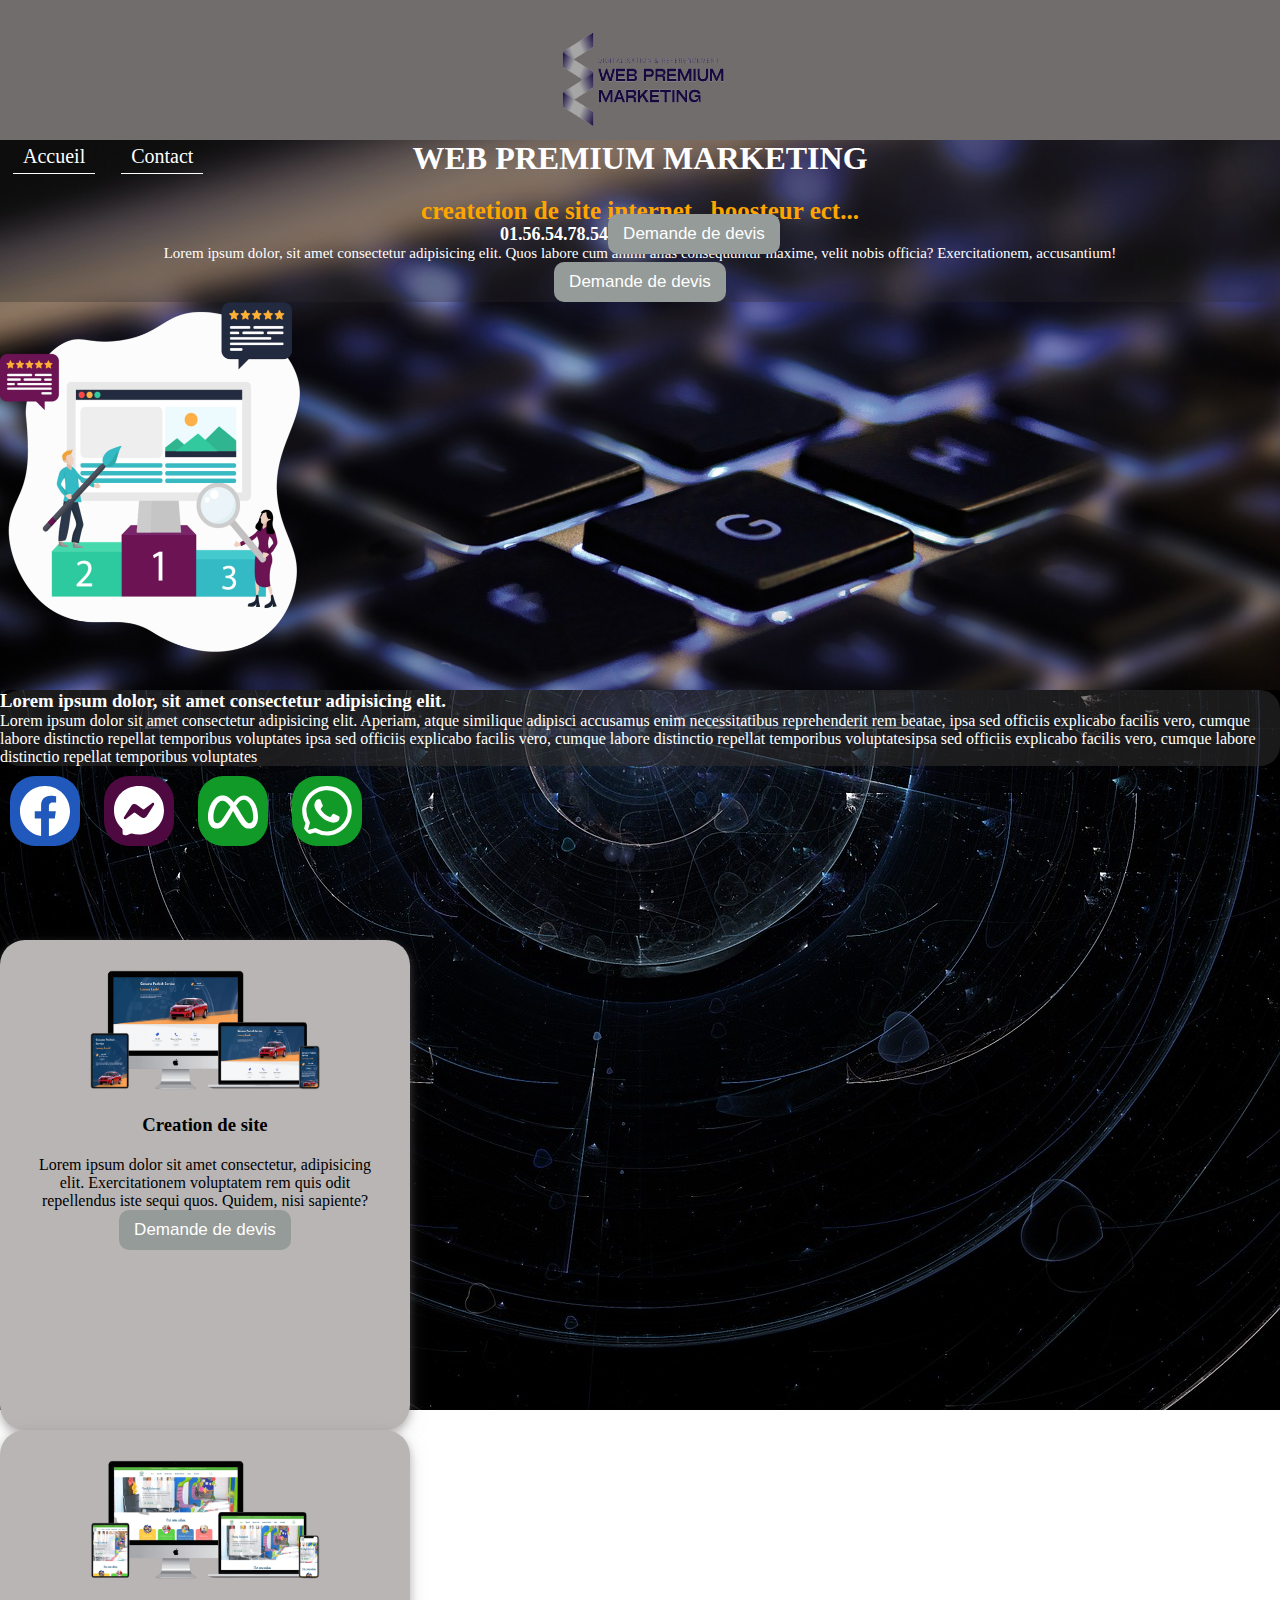
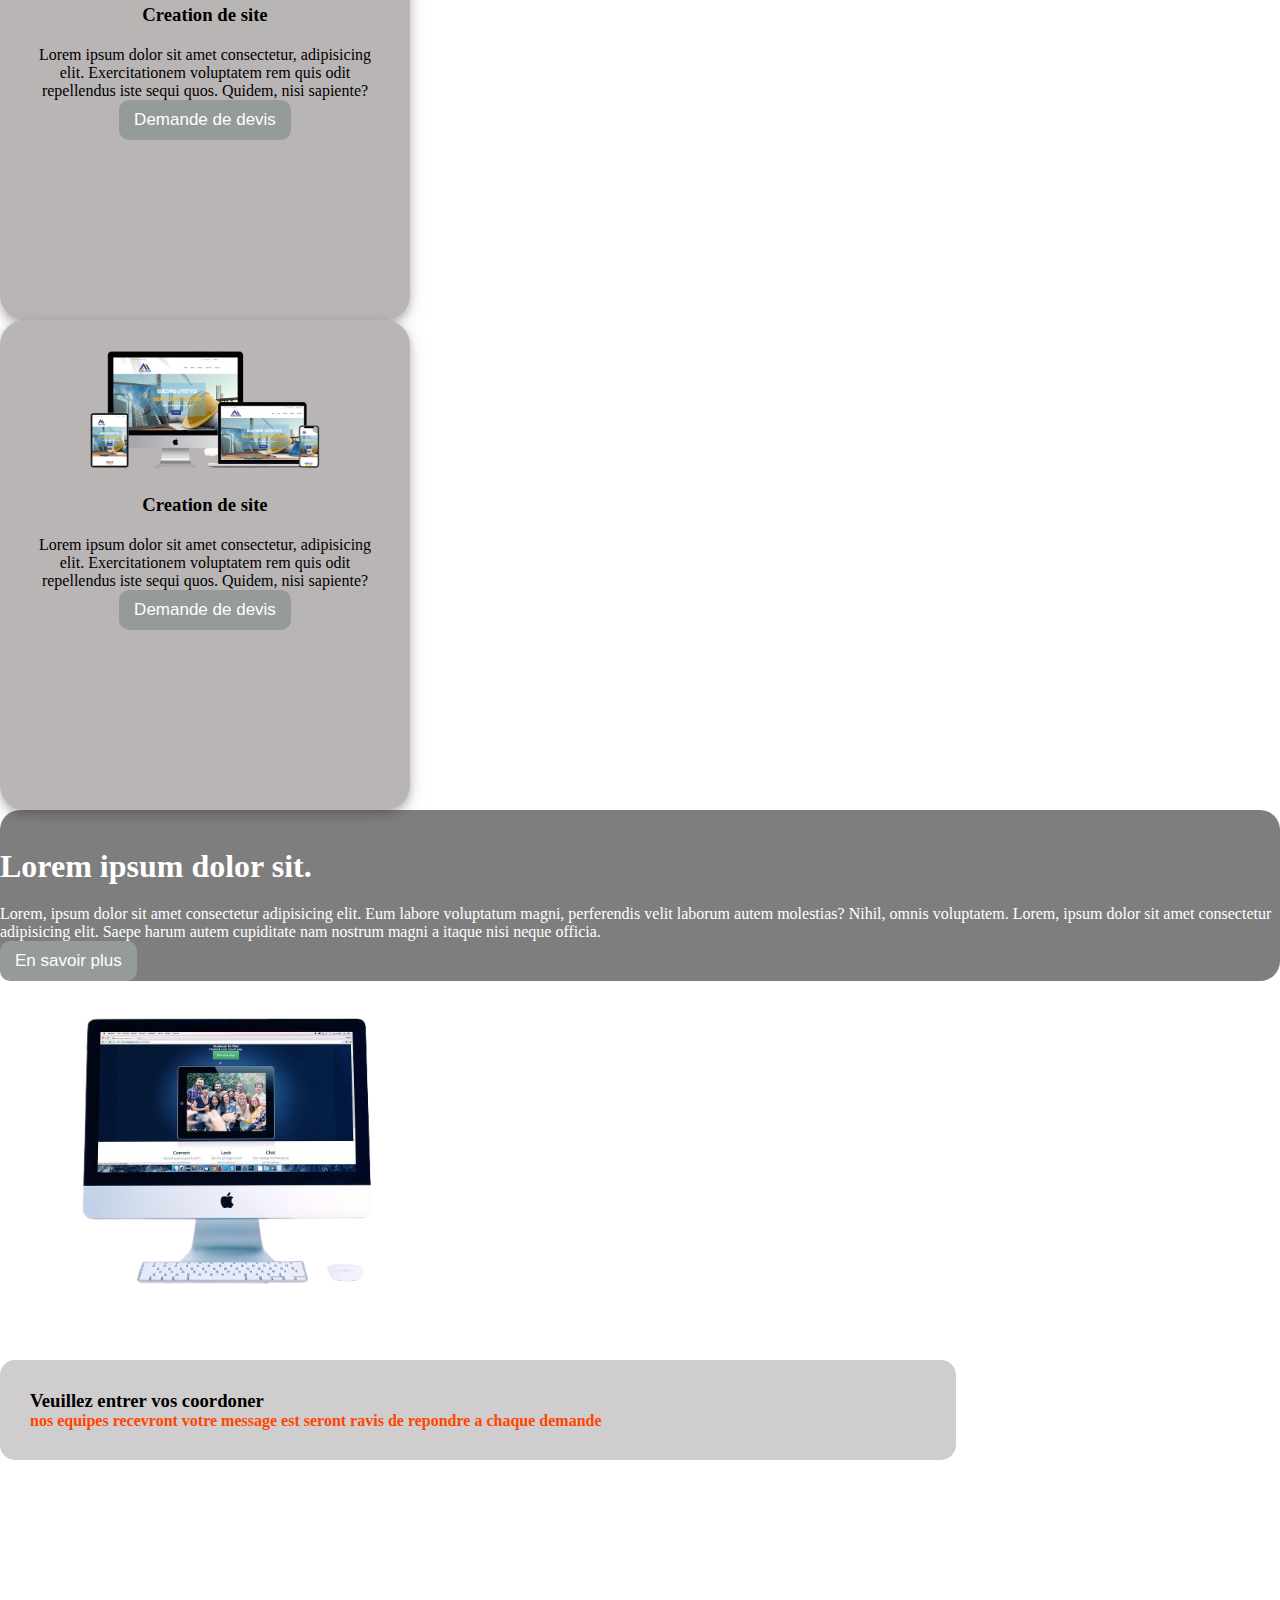
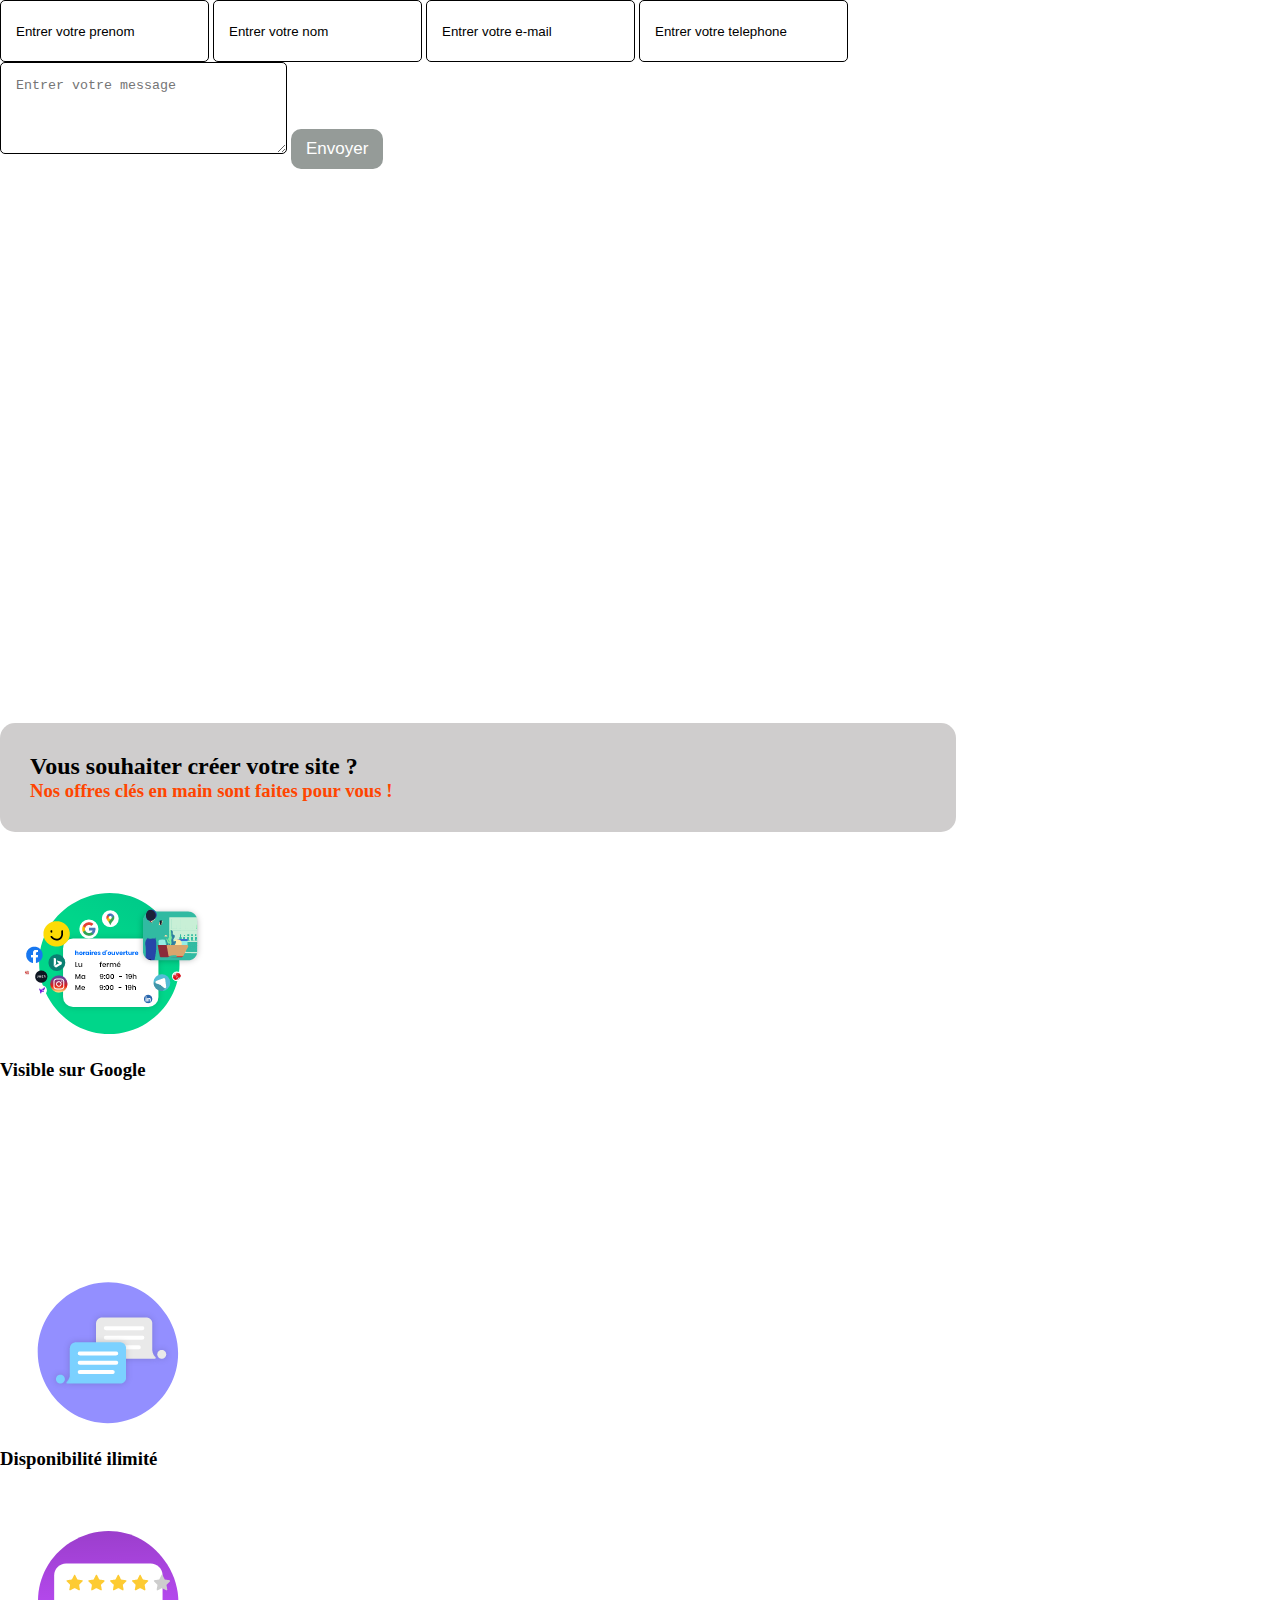
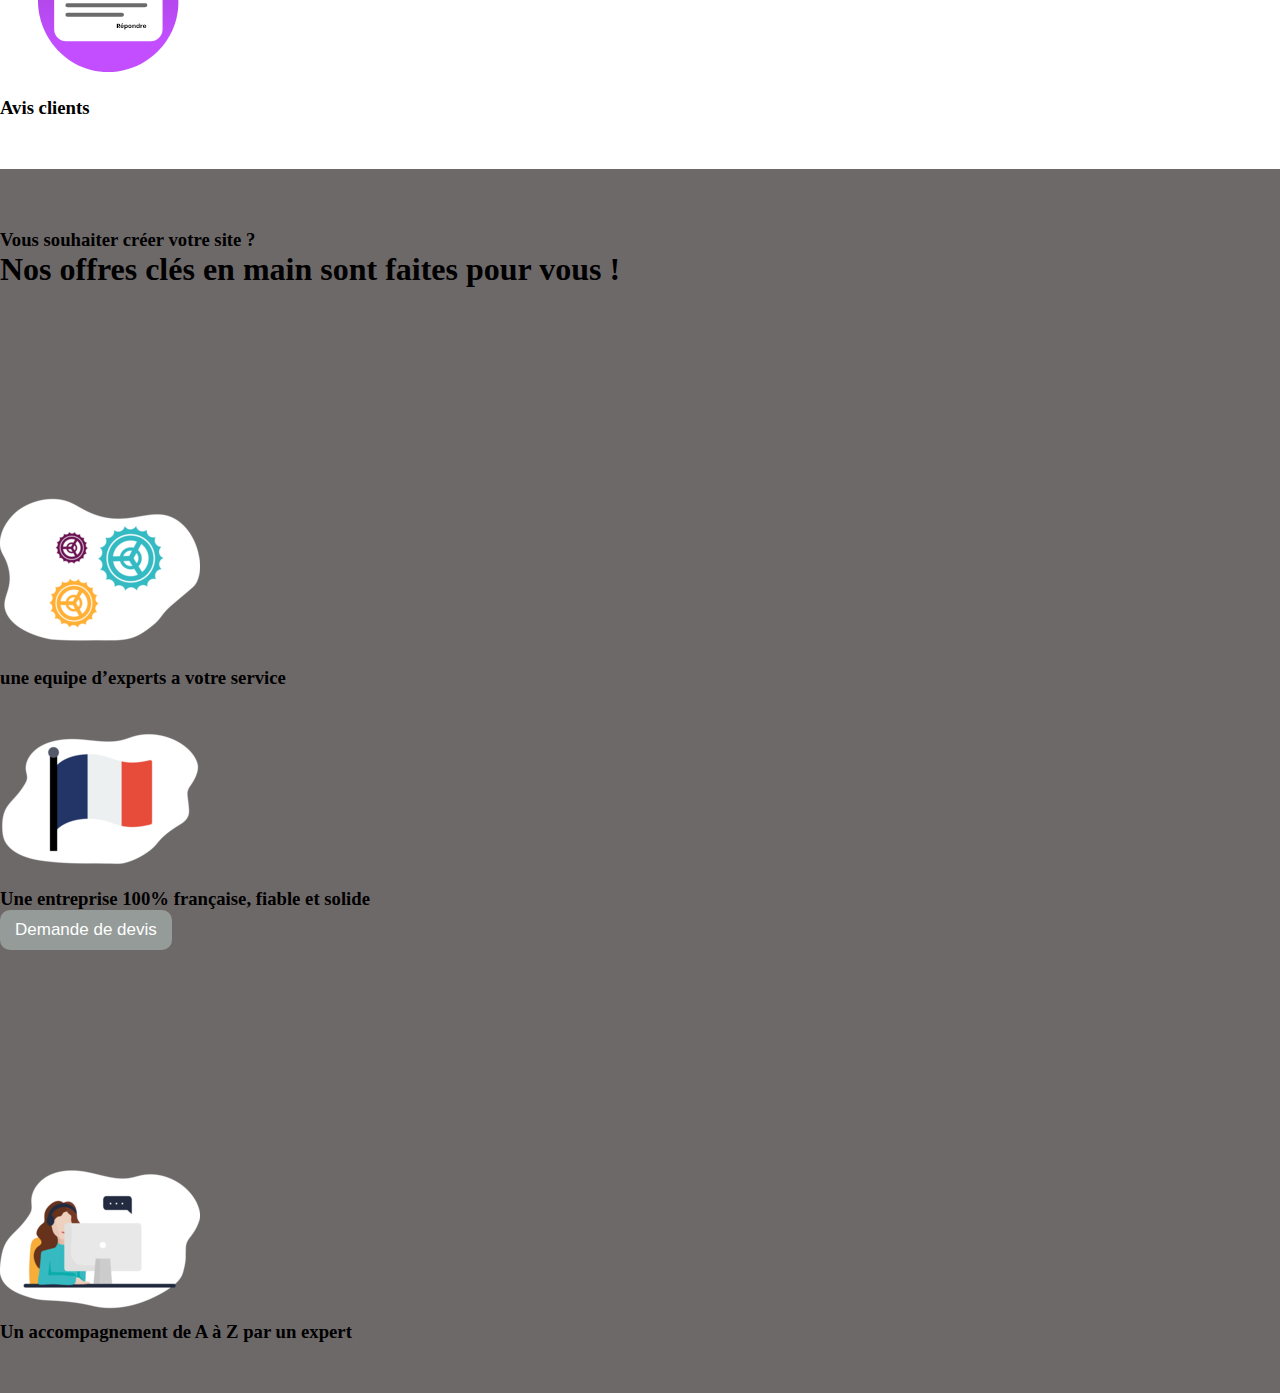
==== public/index.html @ 32c993c0 "test" ====
<!DOCTYPE html>
<html lang="en">
<head>
    <meta charset="UTF-8">
    <meta name="viewport" content="width=device-width, initial-scale=1.0">
    <title>Document</title>
    <link href="https://cdn.jsdelivr.net/npm/bootstrap@5.3.2/dist/css/bootstrap.min.css" rel="stylesheet"
        integrity="sha384-T3c6CoIi6uLrA9TneNEoa7RxnatzjcDSCmG1MXxSR1GAsXEV/Dwwykc2MPK8M2HN" crossorigin="anonymous">
    <link rel="stylesheet" href="./index.css">
</head>
<body>
    <header class="  mx-auto  d-flex align-items-center container-fluid ">
        <div class="col col-lg-3 col-sm-3 col-md-3 ">
            <img class="img-fluid" src="../../public/img//63ffd6e9805e0a07422ecab7-removebg-preview.png" alt="">
        </div>
        <div id="nav_open"
            class="col-xl-5 nav col-md-4 col-sm-6 col-md-6  d-md-flex d-xl-flex justify-content-center align-items-center">
            <li><a href="index.html">Accueil</a></li>
            <li><a href="contact.html">Contact</a></li>
        </div>
        <div class="col d-none d-md-none d-xl-flex justify-content-end align-items-center">
            <h3>01.56.54.78.54</h3>
            <button onclick="window.location.href='http://127.0.0.1:5500/wpn/contact.html'"
                class="m-4 button espace">Demande de devis</button>
        </div>
        <div id="burger_btn"
            class="burger d-sm-flex d-md-none d-xl-none d-flex justify-content-end align-items-center col-5">
            <svg xmlns="http://www.w3.org/2000/svg" width="50" height="50" fill="currentColor" class="bi bi-list"
                viewBox="0 0 16 16">
                <path fill-rule="evenodd"
                    d="M2.5 12a.5.5 0 0 1 .5-.5h10a.5.5 0 0 1 0 1H3a.5.5 0 0 1-.5-.5m0-4a.5.5 0 0 1 .5-.5h10a.5.5 0 0 1 0 1H3a.5.5 0 0 1-.5-.5m0-4a.5.5 0 0 1 .5-.5h10a.5.5 0 0 1 0 1H3a.5.5 0 0 1-.5-.5" />
            </svg>
        </div>
    </header>
    <div class="div d-flex  mx-auto justify-content-center px- align-items-center  container-fluid imm row">
        <div class="col-xl-6 col-sm-10 box p-4">
            <h1 class="display-2 m-3 text-white text-center">WEB PREMIUM MARKETING</h1>
            <h3 class="espace m-1 text-center">createtion de site internet , boosteur ect...</h3>
            <p class="espace">Lorem ipsum dolor, sit amet consectetur adipisicing elit. Quos labore cum animi alias
                consequuntur
                maxime, velit nobis officia? Exercitationem, accusantium!</p>
            <button onclick="window.location.href='http://127.0.0.1:5500/wpn/contact.html'"
                class="button espace">Demande de devis</button>
        </div>
        <div class=" col-6 d-block text-center d-xl-block">
            <img class="img-fluid" src="../public/img//img.png" alt="">
        </div>

    </div>
    <div class="div-2  mx-auto container-fluid d-flex d-xl-flex  justify-content-center align-items-center row">
        <div  class="col-xl-7 py-3 my-5 mx-auto col-sm-10 col-md-10  d-block justify-content-center align-items-center lorem text-center">
            <h3 style="color: white;" class="mx-3 display-6"><strong>Lorem ipsum dolor, sit</strong> amet consectetur
                adipisicing elit.</h3>
            <p style="color: white;" class="px-2 py-2">Lorem ipsum dolor sit amet consectetur adipisicing elit. Aperiam,
                atque
                similique adipisci accusamus enim
                necessitatibus reprehenderit rem beatae, ipsa sed officiis explicabo facilis vero, cumque labore
                distinctio repellat temporibus voluptates ipsa sed officiis explicabo facilis vero, cumque labore
                distinctio repellat temporibus voluptatesipsa sed officiis explicabo facilis vero, cumque labore
                distinctio repellat temporibus voluptates
            </p>

        </div>
        <div class="col-12 col-xl-4 sky d-flex justify-content-center align-items-center">
            <div class="box my-2">
                <svg id="a" xmlns="http://www.w3.org/2000/svg" width="50" height="50" fill="currentColor"
                    class="bi bi-facebook" viewBox="0 0 16 16">
                    <path
                        d="M16 8.049c0-4.446-3.582-8.05-8-8.05C3.58 0-.002 3.603-.002 8.05c0 4.017 2.926 7.347 6.75 7.951v-5.625h-2.03V8.05H6.75V6.275c0-2.017 1.195-3.131 3.022-3.131.876 0 1.791.157 1.791.157v1.98h-1.009c-.993 0-1.303.621-1.303 1.258v1.51h2.218l-.354 2.326H9.25V16c3.824-.604 6.75-3.934 6.75-7.951z" />
                </svg>
                <svg id="b" xmlns="http://www.w3.org/2000/svg" width="50" height="50" fill="currentColor"
                    class="bi bi-messenger" viewBox="0 0 16 16">
                    <path
                        d="M0 7.76C0 3.301 3.493 0 8 0s8 3.301 8 7.76-3.493 7.76-8 7.76c-.81 0-1.586-.107-2.316-.307a.639.639 0 0 0-.427.03l-1.588.702a.64.64 0 0 1-.898-.566l-.044-1.423a.639.639 0 0 0-.215-.456C.956 12.108 0 10.092 0 7.76zm5.546-1.459-2.35 3.728c-.225.358.214.761.551.506l2.525-1.916a.48.48 0 0 1 .578-.002l1.869 1.402a1.2 1.2 0 0 0 1.735-.32l2.35-3.728c.226-.358-.214-.761-.551-.506L9.728 7.381a.48.48 0 0 1-.578.002L7.281 5.98a1.2 1.2 0 0 0-1.735.32z" />
                </svg>
                <svg id="c" xmlns="http://www.w3.org/2000/svg" width="50" height="50" fill="currentColor"
                    class="bi bi-meta" viewBox="0 0 16 16">
                    <path fill-rule="evenodd"
                        d="M8.217 5.243C9.145 3.988 10.171 3 11.483 3 13.96 3 16 6.153 16.001 9.907c0 2.29-.986 3.725-2.757 3.725-1.543 0-2.395-.866-3.924-3.424l-.667-1.123-.118-.197a54.944 54.944 0 0 0-.53-.877l-1.178 2.08c-1.673 2.925-2.615 3.541-3.923 3.541C1.086 13.632 0 12.217 0 9.973 0 6.388 1.995 3 4.598 3c.319 0 .625.039.924.122.31.086.611.22.913.407.577.359 1.154.915 1.782 1.714Zm1.516 2.224c-.252-.41-.494-.787-.727-1.133L9 6.326c.845-1.305 1.543-1.954 2.372-1.954 1.723 0 3.102 2.537 3.102 5.653 0 1.188-.39 1.877-1.195 1.877-.773 0-1.142-.51-2.61-2.87l-.937-1.565ZM4.846 4.756c.725.1 1.385.634 2.34 2.001A212.13 212.13 0 0 0 5.551 9.3c-1.357 2.126-1.826 2.603-2.581 2.603-.777 0-1.24-.682-1.24-1.9 0-2.602 1.298-5.264 2.846-5.264.091 0 .181.006.27.018Z" />
                </svg>
                <svg id="c" xmlns="http://www.w3.org/2000/svg" width="50" height="50" fill="currentColor"
                    class="bi bi-whatsapp" viewBox="0 0 16 16">
                    <path
                        d="M13.601 2.326A7.854 7.854 0 0 0 7.994 0C3.627 0 .068 3.558.064 7.926c0 1.399.366 2.76 1.057 3.965L0 16l4.204-1.102a7.933 7.933 0 0 0 3.79.965h.004c4.368 0 7.926-3.558 7.93-7.93A7.898 7.898 0 0 0 13.6 2.326zM7.994 14.521a6.573 6.573 0 0 1-3.356-.92l-.24-.144-2.494.654.666-2.433-.156-.251a6.56 6.56 0 0 1-1.007-3.505c0-3.626 2.957-6.584 6.591-6.584a6.56 6.56 0 0 1 4.66 1.931 6.557 6.557 0 0 1 1.928 4.66c-.004 3.639-2.961 6.592-6.592 6.592zm3.615-4.934c-.197-.099-1.17-.578-1.353-.646-.182-.065-.315-.099-.445.099-.133.197-.513.646-.627.775-.114.133-.232.148-.43.05-.197-.1-.836-.308-1.592-.985-.59-.525-.985-1.175-1.103-1.372-.114-.198-.011-.304.088-.403.087-.088.197-.232.296-.346.1-.114.133-.198.198-.33.065-.134.034-.248-.015-.347-.05-.099-.445-1.076-.612-1.47-.16-.389-.323-.335-.445-.34-.114-.007-.247-.007-.38-.007a.729.729 0 0 0-.529.247c-.182.198-.691.677-.691 1.654 0 .977.71 1.916.81 2.049.098.133 1.394 2.132 3.383 2.992.47.205.84.326 1.129.418.475.152.904.129 1.246.08.38-.058 1.171-.48 1.338-.943.164-.464.164-.86.114-.943-.049-.084-.182-.133-.38-.232z" />
                </svg>
            </div>
        </div>
    </div>
    <div class="div-3 mx-auto container-fluid row">
        <div class="col my-5 d-flex justify-content-around align-items-center text-center">
            <div class="box ">
                <img src="../public/img//box-1.png" alt="">
                <h3 class="espace">Creation de site</h3>
                <p class="espace">Lorem ipsum dolor sit amet consectetur, adipisicing elit. Exercitationem voluptatem
                    rem quis odit
                    repellendus iste sequi quos. Quidem, nisi sapiente?</p>
                <button onclick="window.location.href='http://127.0.0.1:5500/wpn/contact.html'"
                    class="button espace">Demande de devis</button>
            </div>
        </div>
        <div class="col  my-5  d-flex justify-content-center align-items-center text-center">
            <div class="box">
                <img src="../public/img//box-2.png" alt="">
                <h3 class="espace">Creation de site</h3>
                <p class="espace">Lorem ipsum dolor sit amet consectetur, adipisicing elit. Exercitationem voluptatem
                    rem quis odit
                    repellendus iste sequi quos. Quidem, nisi sapiente?</p>
                <button onclick="window.location.href='http://127.0.0.1:5500/wpn/contact.html'"
                    class="button espace">Demande de devis</button>
            </div>
        </div>
        <div class="col  my-5 d-flex justify-content-center align-items-center text-center">
            <div class="box">
                <img src="../public/img//box-3.png" alt="">
                <h3 class="espace">Creation de site</h3>
                <p class="espace">Lorem ipsum dolor sit amet consectetur, adipisicing elit. Exercitationem voluptatem
                    rem quis odit
                    repellendus iste sequi quos. Quidem, nisi sapiente?</p>
                <button onclick="window.location.href='http://127.0.0.1:5500/wpn/contact.html'"
                    class="button espace">Demande de devis</button>
            </div>
        </div>
    </div>
    <div class="div-4  mx-auto d-block d-xl-flex justify-content-center align-items-center container-fluid row">
        <div class="a col-xl-7  py-4 col-sm-10 col-md-10 mx-auto d-block text-center mx-3 text-center">
            <img src="" alt="">
            <h1 class="espace display-5">Lorem ipsum dolor sit.</h1>
            <p class="text-center espace">Lorem, ipsum dolor sit amet consectetur adipisicing elit. Eum labore
                voluptatum magni,
                perferendis
                velit laborum autem molestias? Nihil, omnis voluptatem. Lorem, ipsum dolor sit amet consectetur
                adipisicing elit. Saepe harum autem cupiditate nam nostrum magni a itaque nisi neque officia.</p>
            <button class=" button">En savoir plus</button>
        </div>
        <div class="col-12 col-xl-4 sky d-flex justify-content-center align-items-center image">
            <img class=" espace img-fluid" src="../public/img//office-605503_1280-removebg-preview.png" alt="">
        </div>
    </div>
    <div class="div-5   mx-auto container-fluid  d-flex row">
        <div class="mx-auto back">
            <h3 class=" text-center display-4 text-light">Veuillez entrer vos coordoner </h3>
            <p class="text-center h3"> nos equipes recevront votre message est seront ravis de repondre a chaque
                demande </p>
        </div>
        <div class="box mx-auto ">
            <div class="container  mx-auto  d-b d-xl-flex  justify-content-center align-items-center ">

                <div class=" col-xl-7 col-sm-10 col-md-10  d-block justify-content-center align-items-center lorem text-center">
                    <div class=" formulaire col-12 col-xl-10 col-12 col-sm-10 col-md-10  d-block ">
                        <form action="mailto:blellouche@gmail.com" method="post" enctype="text/plain">
                        <input class="form col-11  my-1" placeholder="Entrer votre prenom " type="text">
                        <input class="form col-11  my-1" placeholder="Entrer votre nom" type="text">
                        <input class="form col-11  my-1" placeholder="Entrer votre e-mail" type="email">
                        <input class="form col-11  my-1" placeholder="Entrer votre telephone " type="tel">
                        <textarea class="form col-11  my-1"placeholder="Entrer votre message" name="" id="" cols="30" rows="4"></textarea>
                        <button onclick="window.location.href='http://127.0.0.1:5500/wpn/contact.html'"
                            class="button espace">Envoyer</button>
                        </form>
                    </div>
                </div>
                <div class="col-12 col-sm-12 col-xl-6 sky d-flex justify-content-center align-items-center">
                    <div id="map"
                        class=" mx-auto my-5 col-12 col-xl-11 d-flex justify-content-center align-items-center map">
                        <iframe width="400"
                            src="https://www.google.com/maps/embed?pb=!1m18!1m12!1m3!1d18906.129712753736!2d6.722624160288201!3d60.12672284414915!2m3!1f0!2f0!3f0!3m2!1i1024!2i768!4f13.1!3m3!1m2!1s0x463e997b1b6fc09d%3A0x6ee05405ec78a692!2sJ%C4%99zyk%20trola!5e0!3m2!1spl!2spl!4v1672239918130!5m2!1spl!2spl"
                            style="border:0;" allowfullscreen="" loading="lazy"
                            referrerpolicy="no-referrer-when-downgrade">
                        </iframe>
                    </div>
                </div>
            </div>
        </div>
    </div>
    <div class="div-6 pro_espace row px-5">
        <div class="row-1 back  text-center container">
            <h2 class="display-6 text-light ">Vous souhaiter créer votre site ?</h2>
            <h3 class=" display-6 h3"> Nos offres clés en main sont faites pour vous !</h3>
        </div>
        <div class="row-2 py-4 row w-75 mx-auto container">
            <div class="espace2 col-12 text-center col-sm-12 col-md-6  col-lg col-xl-4 col-xxl-4 mx-auto">
                <img class="img-fluid text-center" src="../public/img//1.webp" alt="">
                <h3 class="espace text-light">Visible sur Google
                </h3>
            </div>
            <div class="pro_espace  col-12 text-center col-sm-12 col-md-6  col-lg col-xl-4 col-xxl-4 mx-auto">
                <img class="img-fluid text-center" src="../public/img//2.webp" alt="">
                <h3 class="espace  text-light">Disponibilité ilimité
                </h3>
            </div>
            <div class="espace2 col-12 text-center col-sm-12 col-md-6  col-lg col-xl-4 col-xxl-4 mx-auto">
                <img class="img-fluid text-center" src="../public/img//3.webp" alt="">
                <h3 class="espace text-light">Avis clients
                </h3>
            </div>
        </div>
    </div>

    <div class="div-7 row">
        <div class="row-1 text-center container">
            <h3 class="text-light espace2">Vous souhaiter créer votre site ?</h3>
            <h1 class="text-light"> Nos offres clés en main sont faites pour vous !</h1>
        </div>
        <div class="  row-2  row w-75 mx-auto container">
            <div class="pro_espace col-12 text-center col-sm-12 col-md-6 my-auto col-lg col-xl-4 col-xxl-4 mx-auto">
                <img class="img-fluid text-center" src="../public/img//4.png" alt="">
                <h3 class="px-3 text-light">une equipe d’experts a votre service


                </h3>
            </div>
            <div class=" col-12 espace text-center col-sm-12 col-md-6 my-auto col-lg col-xl-4 col-xxl-4 mx-auto">
                <img class="img-fluid text-center" src="../public/img//5.png" alt="">
                <h3 class="px-3  text-light">Une entreprise 100% française, fiable et solide    </h3>
                <button onclick="window.location.href='http://127.0.0.1:5500/wpn/contact.html'"
                class="m-4 button espace2">Demande de devis</button>
            </div>
            <div class="pro_espace col-12 text-center col-sm-12 col-md-6 my-auto col-lg col-xl-4 col-xxl-4 mx-auto">
                <img class="img-fluid text-center" src="../public/img//6.png" alt="">
                <h3 class="px-3 text-light">Un accompagnement de A à Z par un expert


                </h3>
            </div>
        </div>
    </div>

</body>
<script src="https://cdn.jsdelivr.net/npm/bootstrap@5.3.2/dist/js/bootstrap.bundle.min.js"
    integrity="sha384-C6RzsynM9kWDrMNeT87bh95OGNyZPhcTNXj1NW7RuBCsyN/o0jlpcV8Qyq46cDfL"
    crossorigin="anonymous"></script>
<script src="burger.js"></script>

</html>
---- public/index.css ----
* {
    margin: 0;
}

body {
    box-sizing: border-box;
    width: 100%;

}

.espace {
    padding-top: 20px;
}

.espace2 {
    padding-top: 60px;
}

.button {
    position: relative;
    background-color: #959b98;
    border: none;
    font-size: 17px;
    color: #FFFFFF;
    padding: 10px 15px;
    text-align: center;
    transition-duration: 0.4s;
    text-decoration: none;
    overflow: hidden;
    cursor: pointer;
    border-radius: 10px;
}

.button:hover {
    background-color: white;
    color: black;
    border: 1px solid black;
}

.button:after {
    content: "";
    background: #9d939386;
    display: block;
    position: absolute;
    padding-top: 300%;
    padding-left: 350%;
    margin-left: -20px !important;
    margin-top: -120%;
    opacity: 0;
    transition: all 0.8s
}

.button:active:after {
    padding: 0;
    margin: 0;
    opacity: 1;
    transition: 0s
}


.container-fluid {
    width: 100%;

}



header {
    padding-top: 20px;
    height: 120px;
    background-color: rgba(109, 104, 104, 0.963);
}

header .col {
    height: 120px;
    display: flex;
    justify-content: center;
    align-items: center;
    margin: 0 auto;
}

header .col img {
    height: 120px;
    width: 200px;
}

header .nav {
    display: flex;
}

header .nav li {
    list-style: none;
    padding: 5px 10px;
    font-size: 20px;
    font-family: 'Times New Roman', Times, serif;
    margin: 0 13px;
    border-bottom: 1px solid white;
    transition: 0.4s;
}

header .nav li a {
    text-decoration: none;
    color: white;
    transition: 0.4s;
}

header .nav li a:hover {
    color: black;
}

header .nav li:hover {
    background-color: white;
    border-radius: 20px;
    margin: 0 8px;
    padding: 5px 15px;
    color: black;
}
header .col h3 {
    font-size: 18px;
    color: white;

}


header .burger {
    display: none;
}

header .burger svg {
    color: white;
}

.div {
    min-height: 550px;
    background: url(../public/img//technology-785742_1920.jpg)fixed;
    background-position: center;
    background-repeat: no-repeat;
    background-size: cover;

}

.div .col {
    min-height: 300px;
    border: 3px solid black;
    border: none;
}

.div .box {
    background-color: rgba(45, 43, 43, 0.312);
    text-align: center;
    color: white;
    display: flex;
    flex-direction: column;
    justify-content: center;
    align-items: center;
}

.div .box h3 {
    font-size: 25px;
    color: orange;
}

.div .box p {
    font-size: 15px;
}


.div div img {
    height: 350px;
    width: 300px;
}

.div-2 {
    min-height: 250px;
    background: url(../public/img//fractal-1405730_1920.jpg)fixed no-repeat;
    background-position: center;
    background-size: cover;
}

.div-2 .lorem {
    background-color: rgba(45, 43, 43, 0.606);
    border-radius: 20px;
}

.div-2 svg {
    color: white;
    padding: 10px;
    margin: 10px;
    border-radius: 25px;
}

.div-2 #a {
    background-color: rgb(32, 89, 187);
}

.div-2 #b {
    background-color: rgb(78, 10, 64);
}

.div-2 #c {
    background-color: rgb(18, 154, 40);
}

.div-3 {
    min-height: 650px;
    background: url(../public/img//fractal-1405730_1920.jpg)fixed no-repeat;
    background-position: center;
    background-repeat: no-repeat;
    background-size: cover;
    border: none;
}

.div-3 .box {
    width: 350px;
    height: 430px;
    padding: 30px;
    background-color: rgb(185, 181, 181);
    border: none;
    border-radius: 25px;
    box-shadow: 0 4px 8px 0 rgba(108, 103, 103, 0.432), 0 6px 20px 0 rgba(139, 133, 133, 0.202);
    text-align: center;
}

.div-3 .box img {
    height: 120px;
    width: 230px;
}

.div-4 {
    min-height: 500px;
    background: url(../public/img//fractal-1405730_1920.jpg)fixed no-repeat;
    background-position: center;
    background-size: cover;
}

.div-4 .a {
    background-color: rgba(45, 43, 43, 0.606);
    border-radius: 20px;
}

.div-4 h1 {
    color: white;

}

.div-4 p {
    color: white;
}



.div-4 .image img {
    height: 300px;
    text-align: end;
}

.div-5 {
    min-height: 500px;
    padding-top: 50px;
    background: url(../public/img//technology-785742_1920.jpg)fixed;
    background-position: center;
    background-size: cover;
}

.div-5 .container {
    padding: 110px 0 50px 0;
    min-height: 350px;
width: 70%;
}

.div-5 .formulaire {
    padding-top: 30px;
}

.div-5 iframe {
    height: 300px;
}




.div-5 .formulaire .form {
    border-radius: 5px;
    background-color: rgba(255, 255, 255, 0.611);
    outline: none;
    border: 1px solid #000000;
    padding: 15px;

}

.div-5 input {
    height: 30px;

}

.div-5 input::placeholder {
    color: #000000;
    opacity: 1;
}

.div-5 input:placeholder-shown {
    border: 1px solid #000000;
}





.div-6 {
    min-height: 400px;
    background: url(../public/img//technology-785742_1920.jpg)fixed;
    background-position: center;
    background-size: cover;
    min-height: 200px;
    padding-bottom: 50px;
}

.back {
    width: 70%;
    padding: 30px;
    background-color: rgba(109, 104, 104, 0.331);
    border-radius: 15px;

}

.h3 {
    color: orangered;
    font-weight: bold;
}

.pro_espace {
    padding-top: 200px;
}

.div-7 {
    min-height: 400px;
    background-color: rgba(105, 99, 99, 0.963);
    padding-bottom: 50px;
}
footer{
    min-height: 300px;
}

@media screen and (max-width: 600px) {

    header .nav {
        display: none;
        background-color: rgba(109, 104, 104, 0.963);
        position: absolute;
        top: 120px;
        right: 0;
        width: 90%;
        justify-content: center;
        text-align: center;
        color: black;
    }

    header .nav li {
        width: 100%;
        display: block;
        height: 50px;
    }

    header .nav li a {
        color: rgb(255, 255, 255);

    }


    header .burger {
        text-shadow: 1px 3px 0 #969696, 1px 13px 5px #aba8a8;
        font-size: 2em;
        margin-right: 12px;
        display: block;
    }

    .div-5 .container {
        background: none;
        padding: 0;
        width: 100%;
    }

    .div-5 .sky {
        margin-top: 30px;
    }

    .div div img {
        height: 200px;
        margin: 30px 0;
    }

    .div-4 .image img {
        height: 200px;
        margin: 30px 0;
    }

    .pro_espace {
        padding-top: 0px;
    }

    .back {
        width: 100%;
        padding: 5px;

    }
}
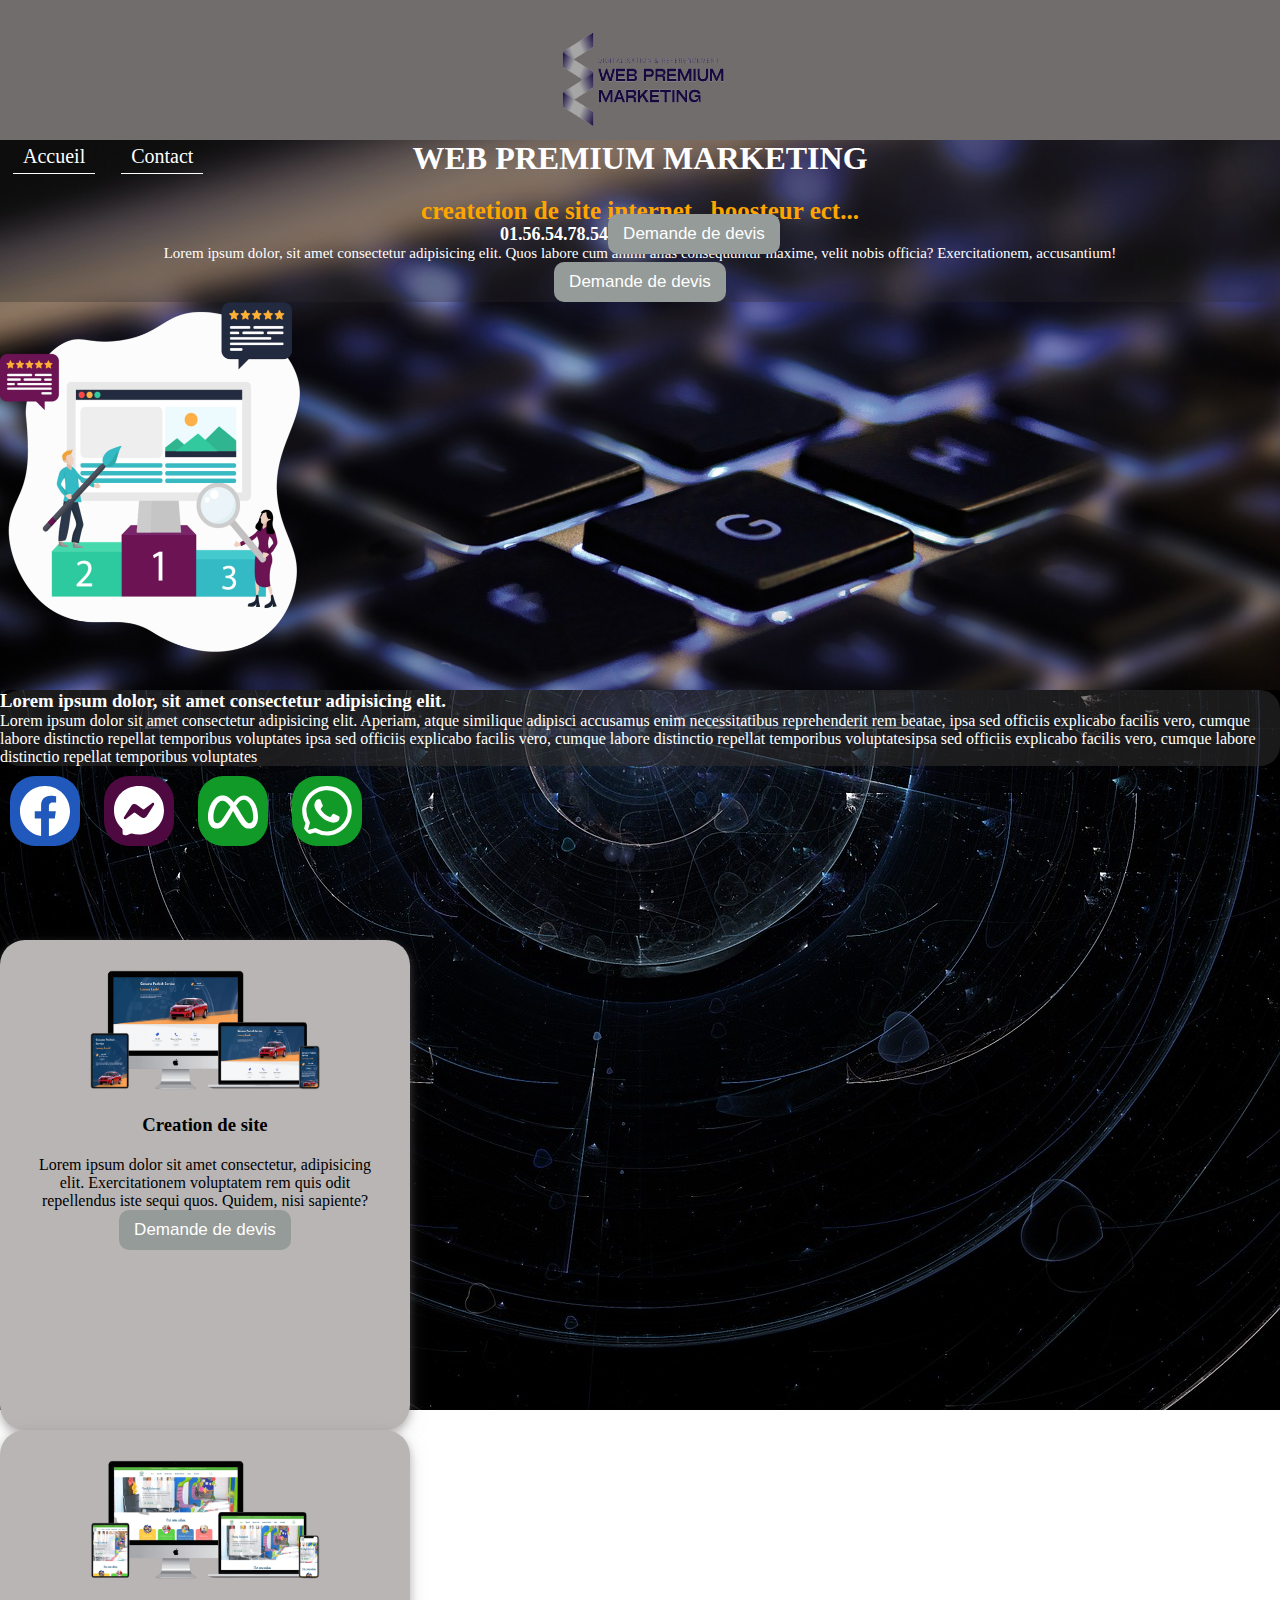
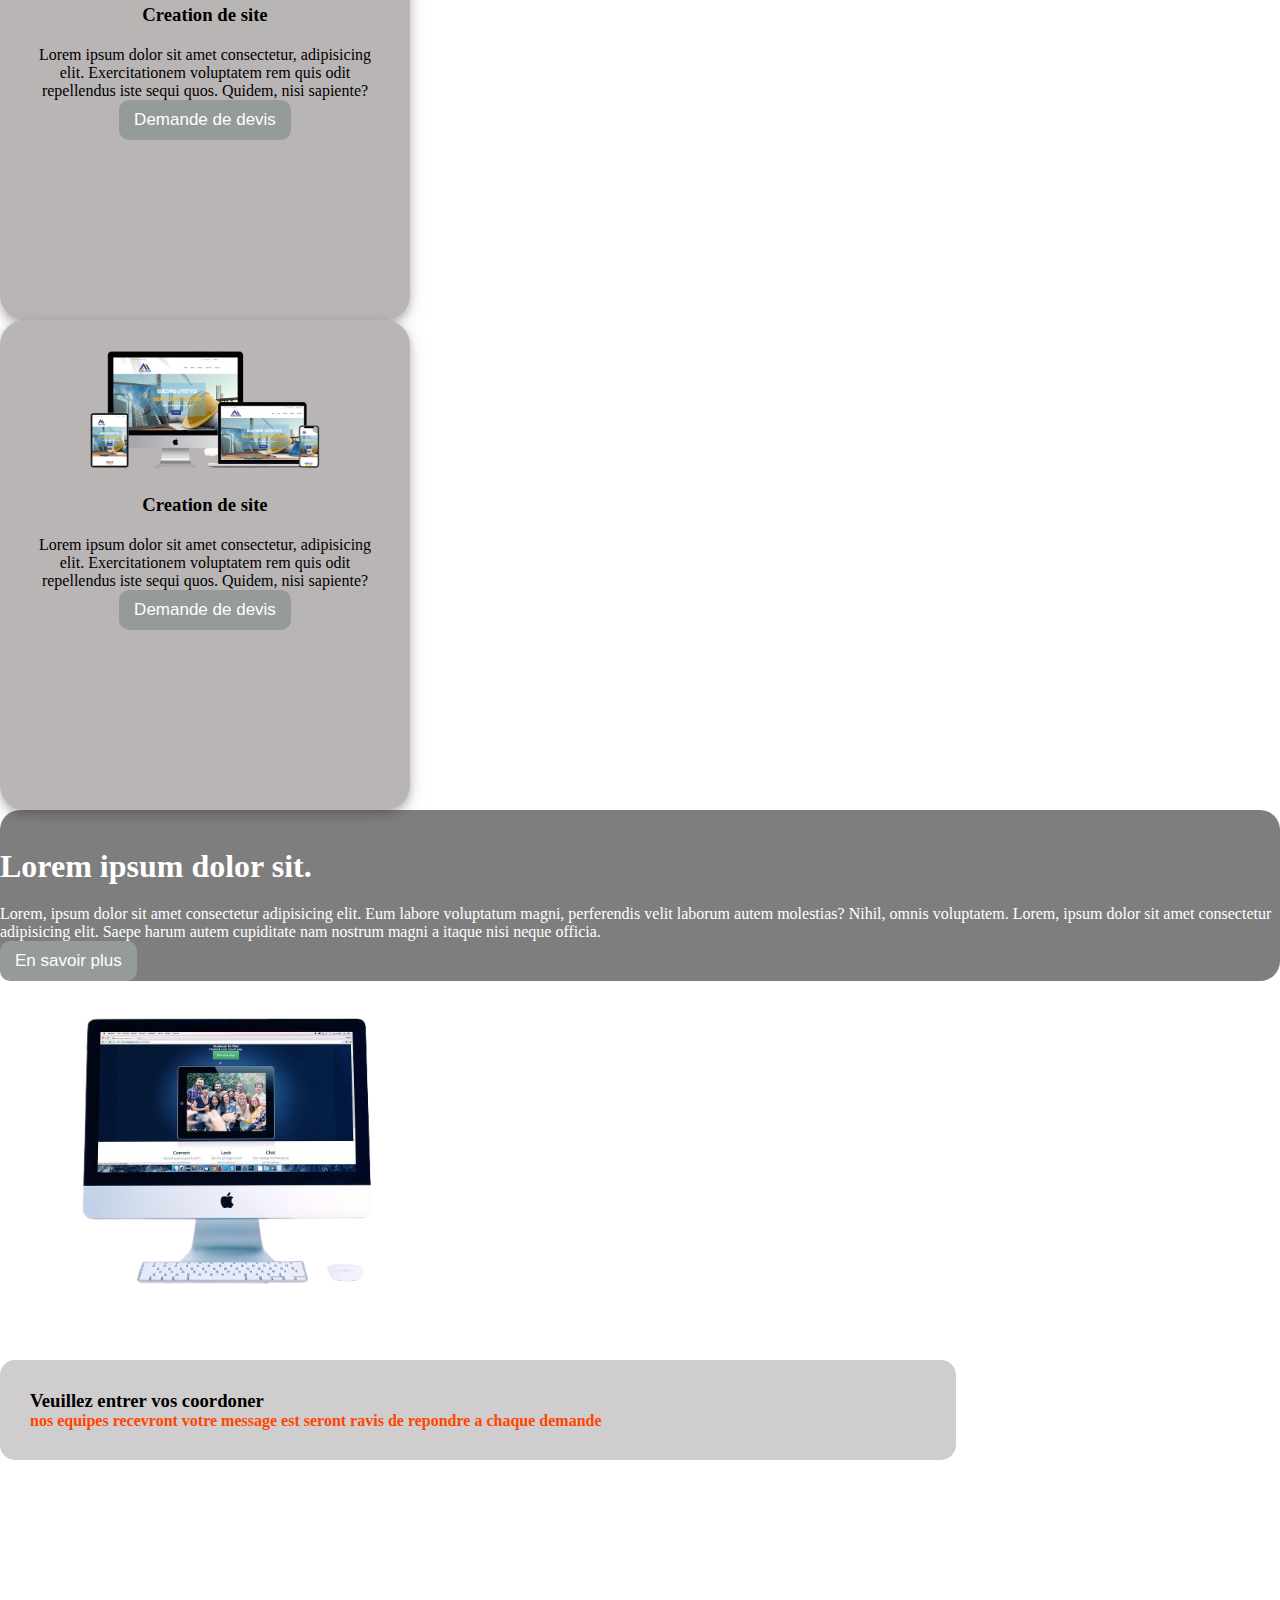
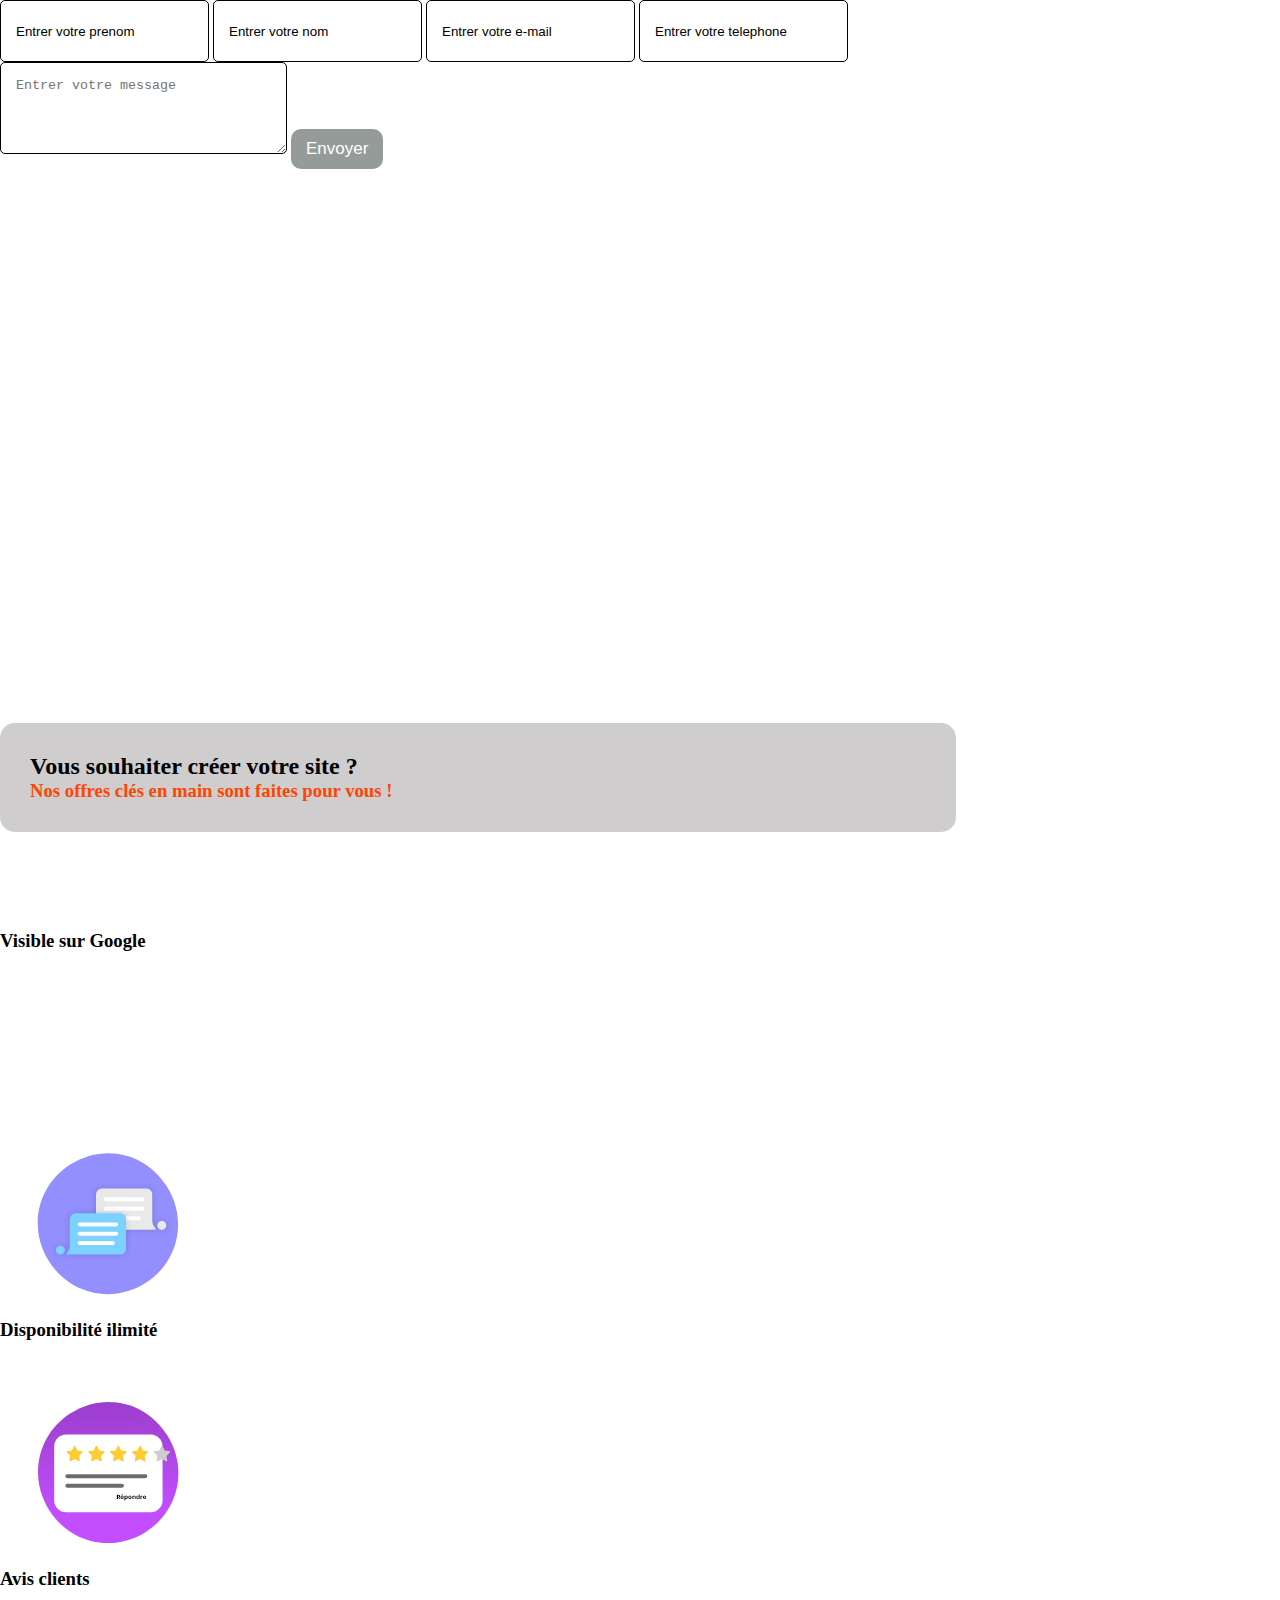
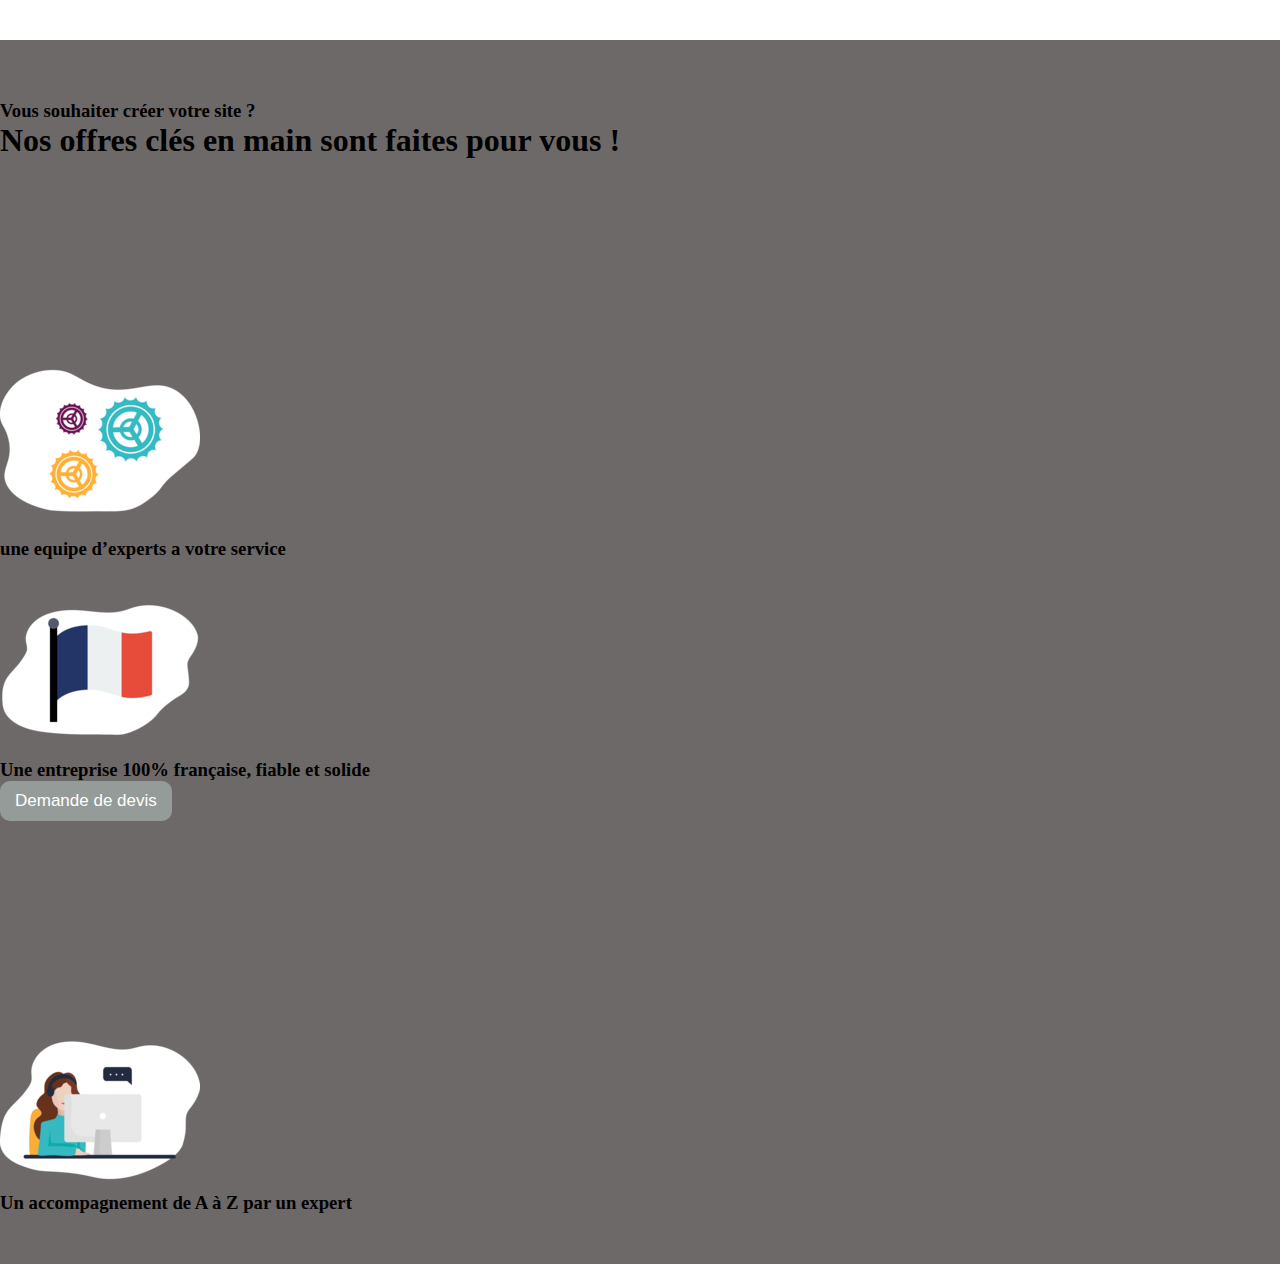
==== commit 4d52d072: "test" ====
--- a/public/index.html
+++ b/public/index.html
@@ -11,7 +11,7 @@
 <body>
     <header class="  mx-auto  d-flex align-items-center container-fluid ">
         <div class="col col-lg-3 col-sm-3 col-md-3 ">
-            <img class="img-fluid" src="../../public/img//63ffd6e9805e0a07422ecab7-removebg-preview.png" alt="">
+            <img class="img-fluid" src="../public/img//63ffd6e9805e0a07422ecab7-removebg-preview.png" alt="">
         </div>
         <div id="nav_open"
             class="col-xl-5 nav col-md-4 col-sm-6 col-md-6  d-md-flex d-xl-flex justify-content-center align-items-center">
@@ -178,7 +178,7 @@
         </div>
         <div class="row-2 py-4 row w-75 mx-auto container">
             <div class="espace2 col-12 text-center col-sm-12 col-md-6  col-lg col-xl-4 col-xxl-4 mx-auto">
-                <img class="img-fluid text-center" src="../public/img//1.webp" alt="">
+                <img class="img-fluid text-center" src="https://firebasestorage.googleapis.com/v0/b/test-captl-mkt.appspot.com/o/1.webp?alt=media&token=7c6abac6-fcee-4329-aedf-55b7256eca33" alt="">
                 <h3 class="espace text-light">Visible sur Google
                 </h3>
             </div>
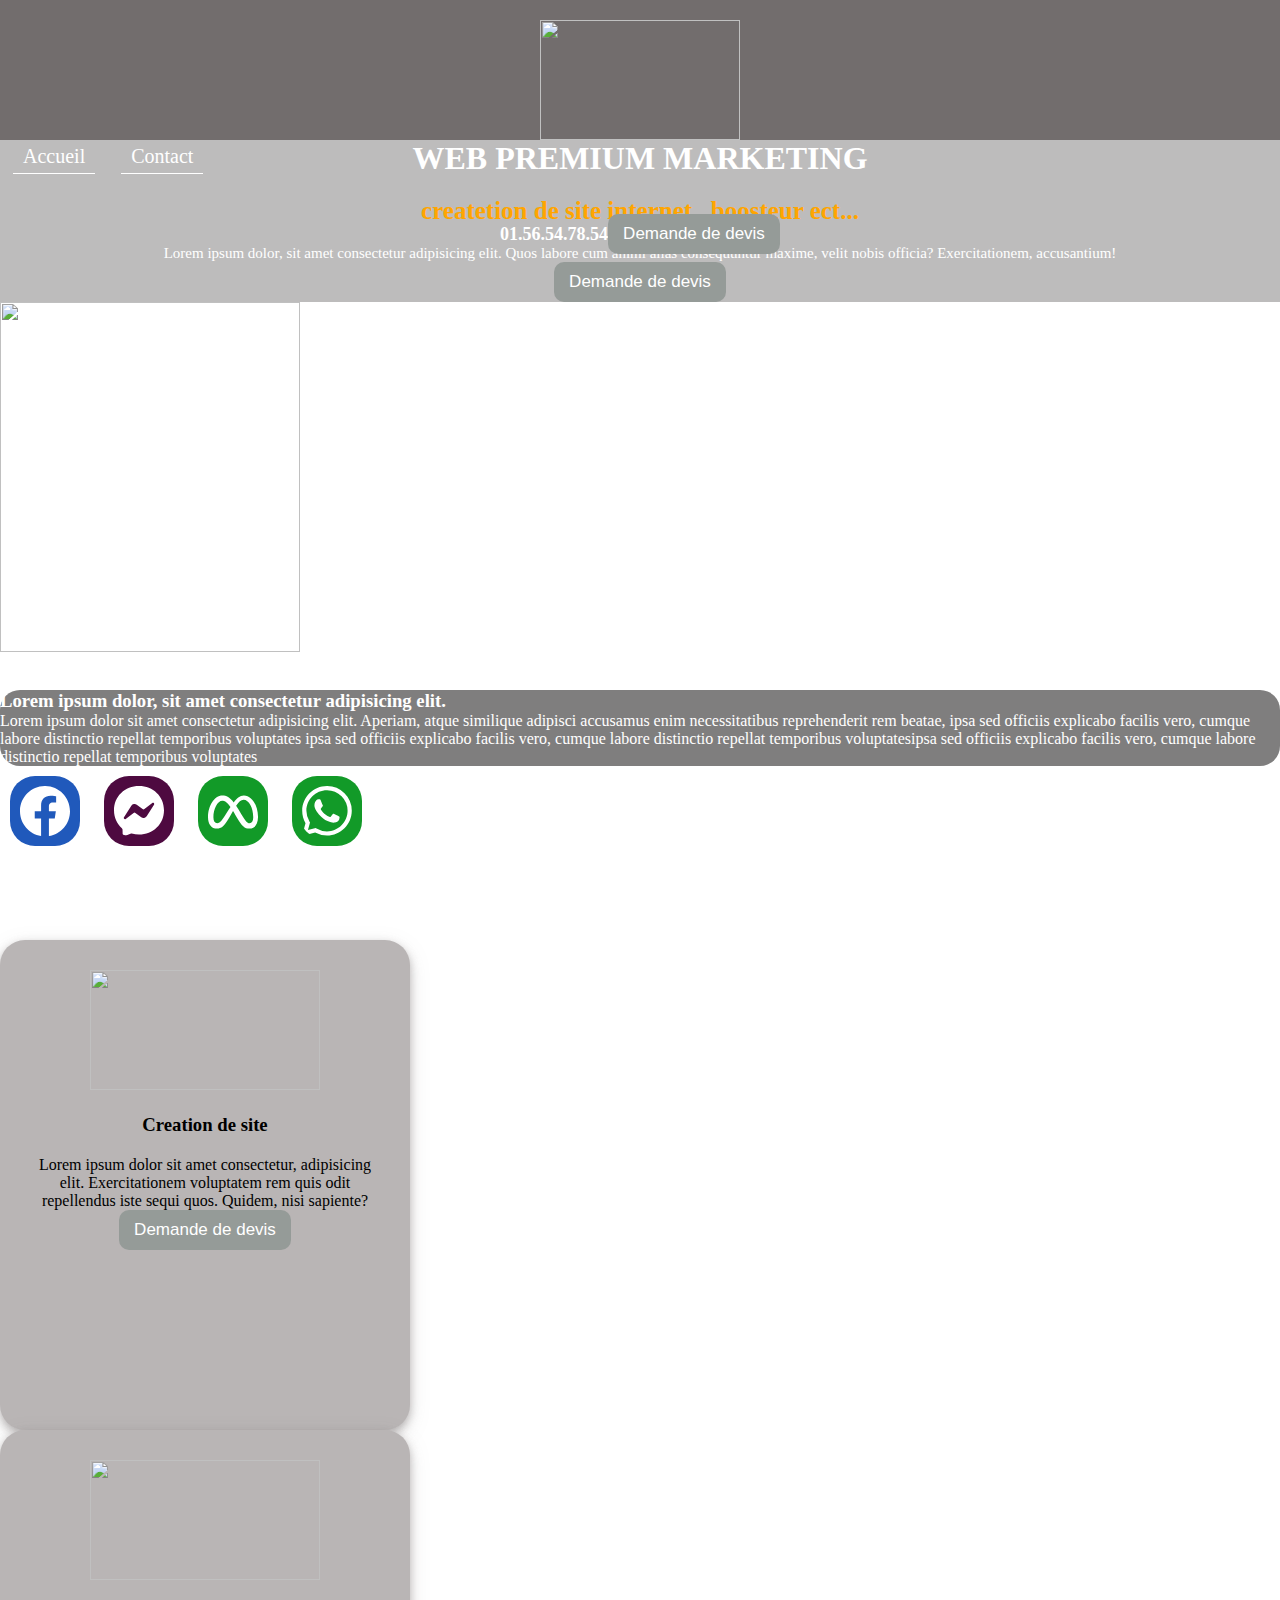
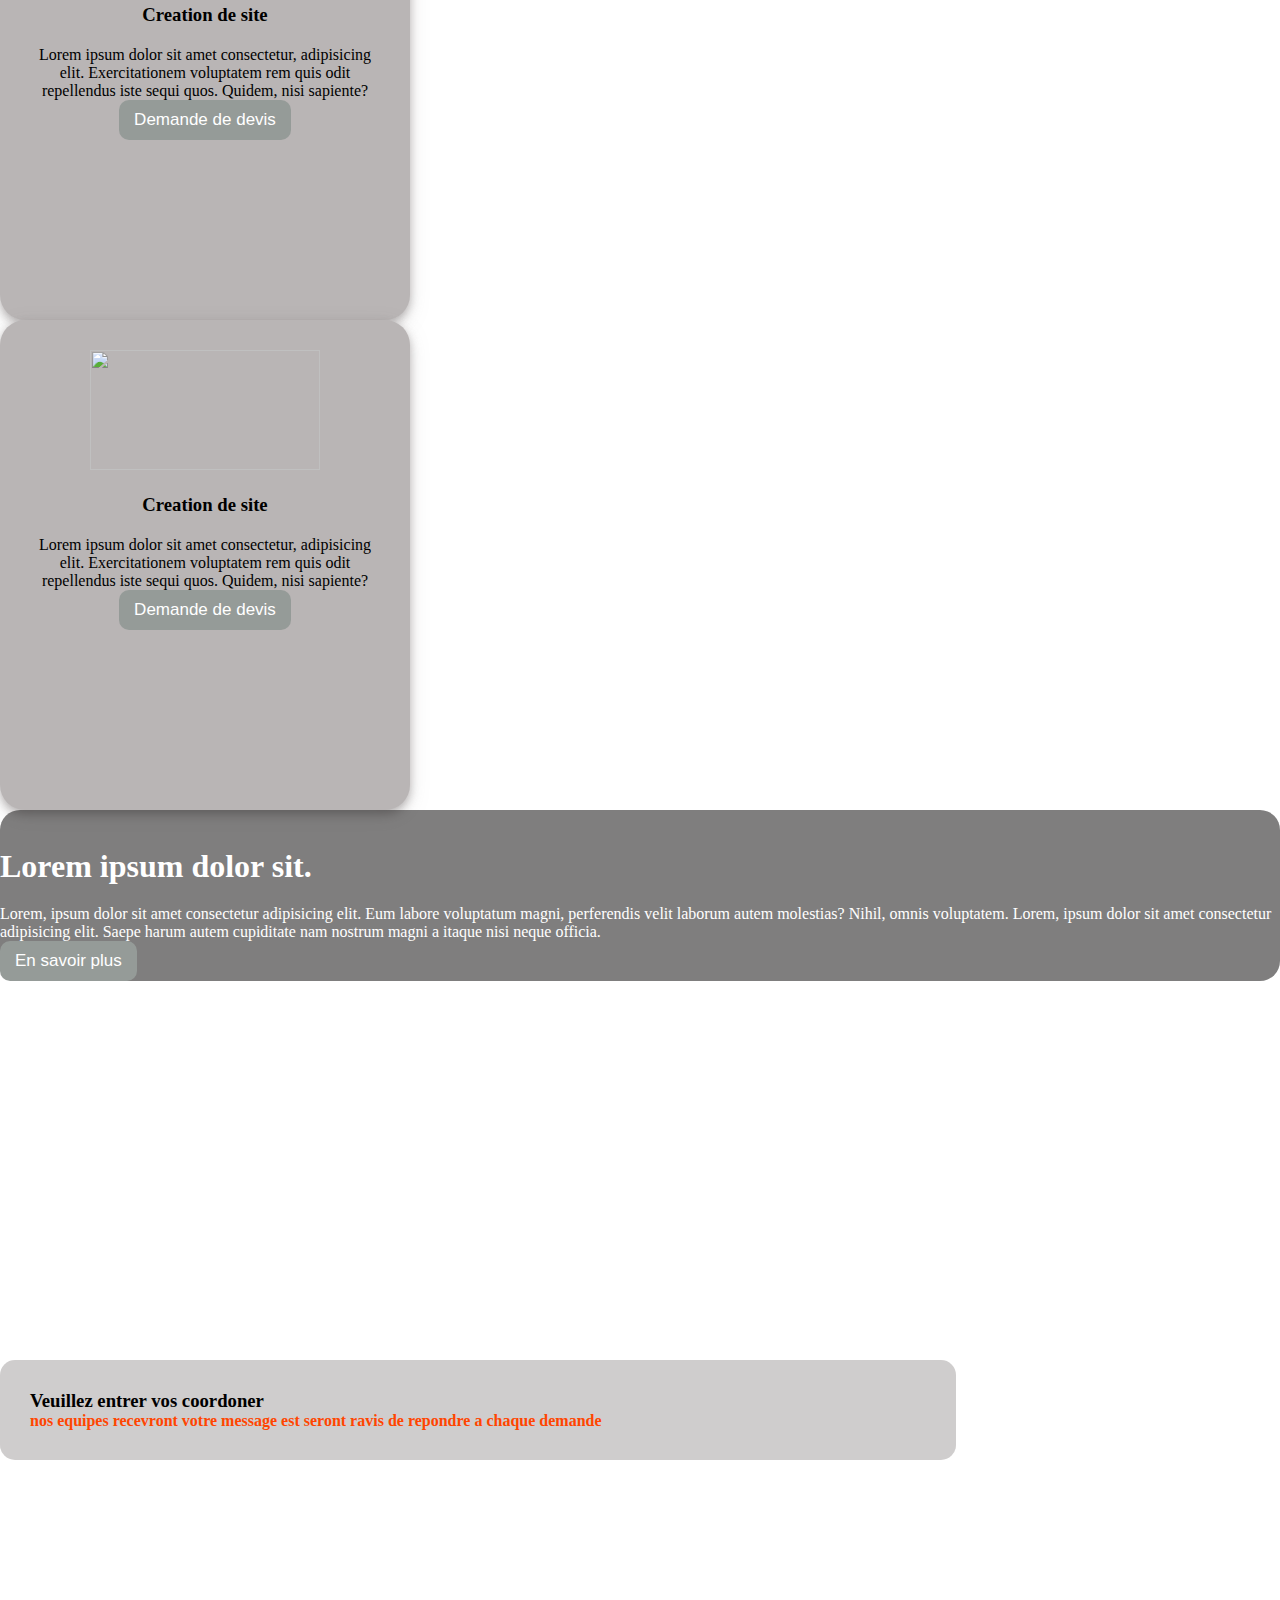
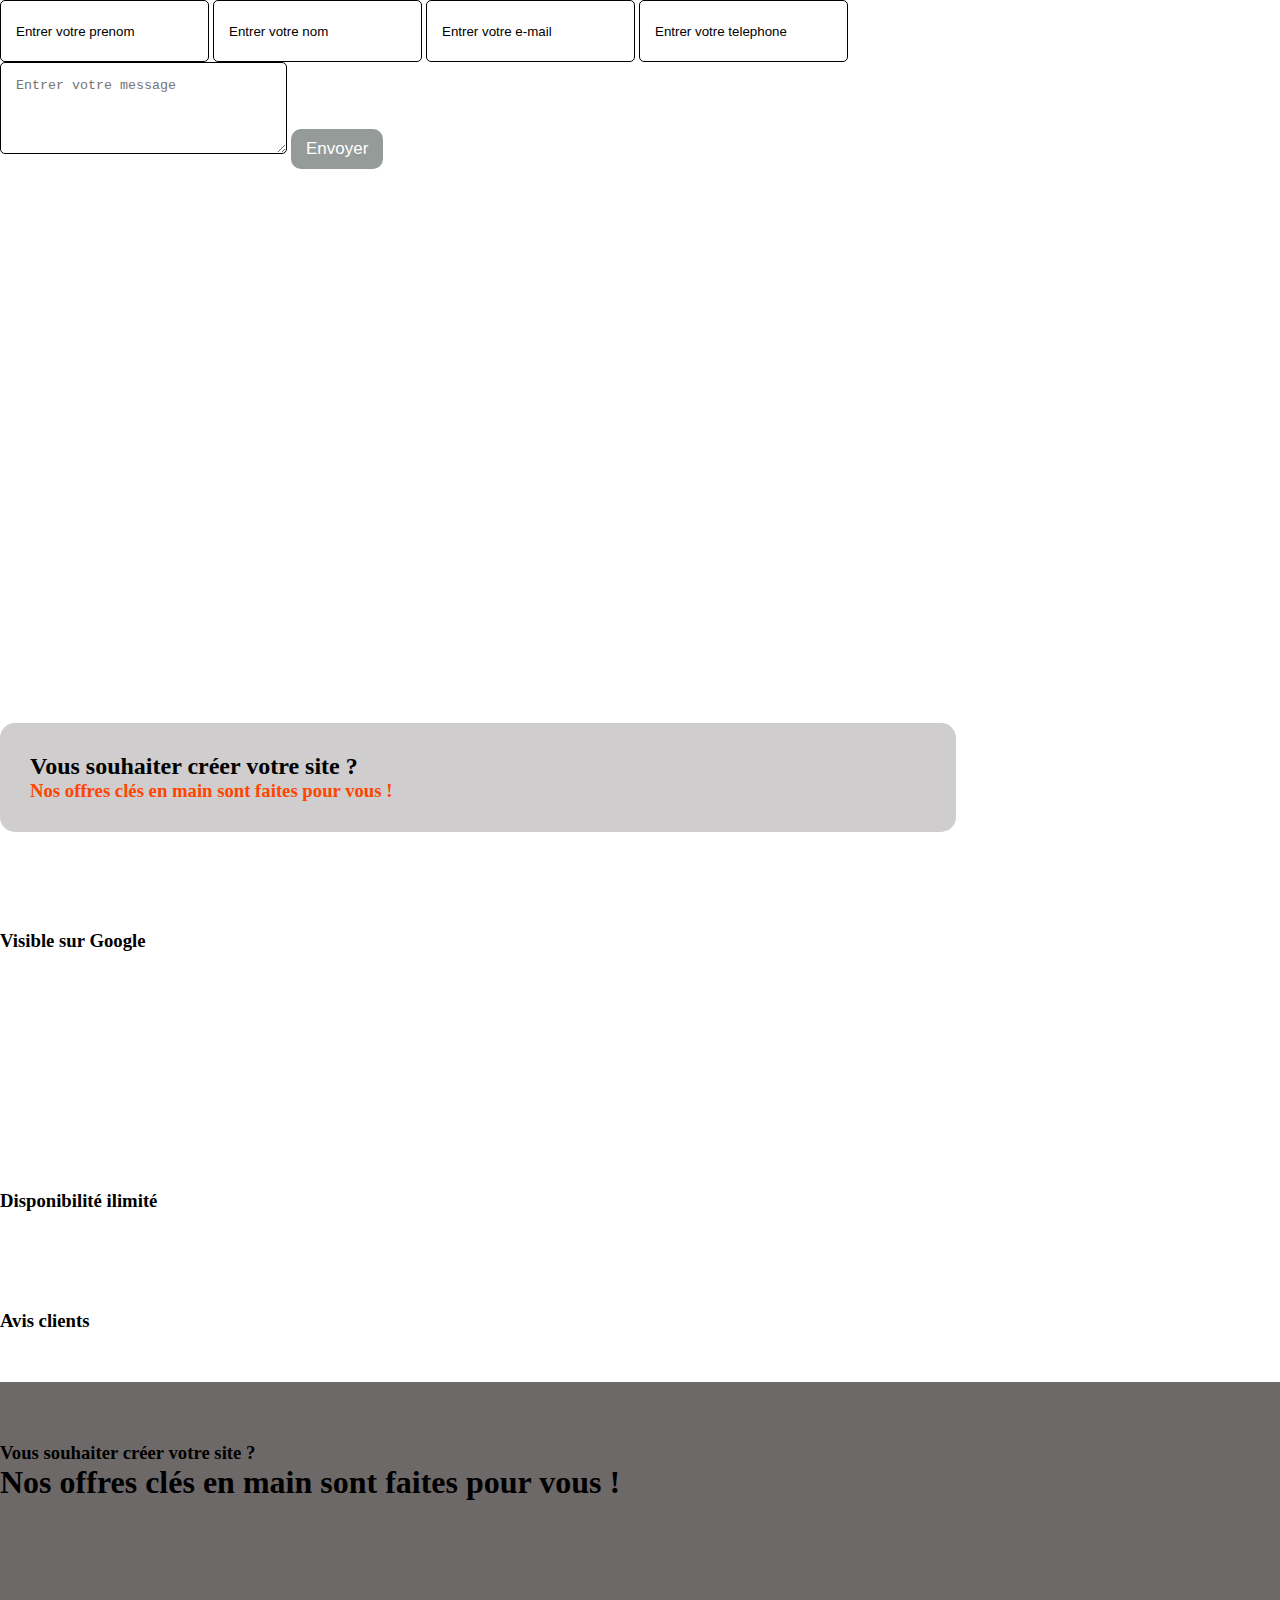
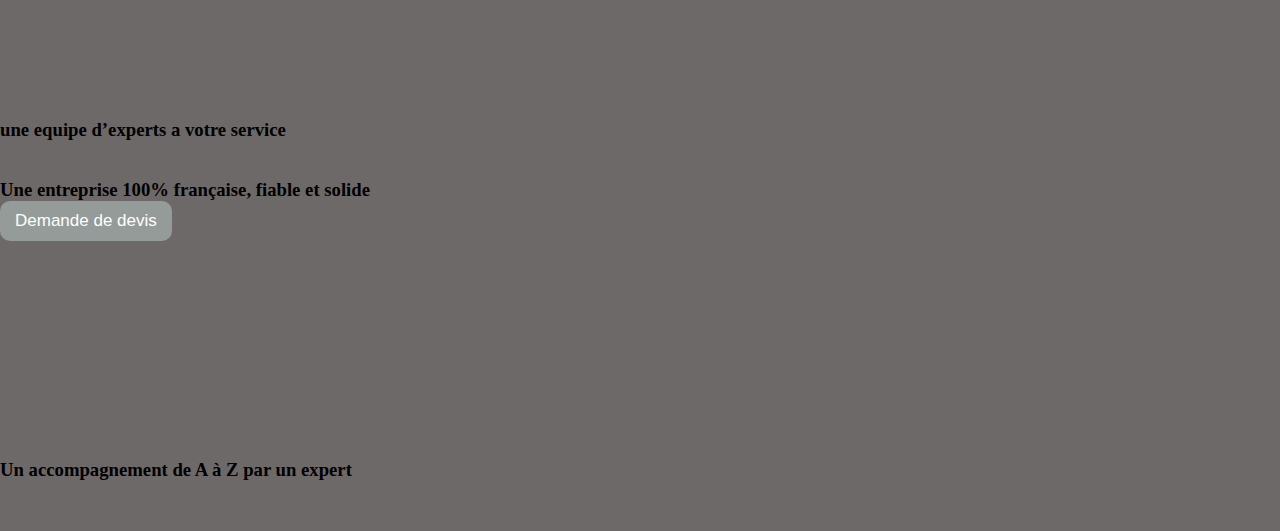
==== commit fd3413a0: "New Commit" ====
--- a/public/index.html
+++ b/public/index.html
@@ -11,7 +11,7 @@
 <body>
     <header class="  mx-auto  d-flex align-items-center container-fluid ">
         <div class="col col-lg-3 col-sm-3 col-md-3 ">
-            <img class="img-fluid" src="../public/img//63ffd6e9805e0a07422ecab7-removebg-preview.png" alt="">
+            <img class="img-fluid" src="https://firebasestorage.googleapis.com/v0/b/test-captl-mkt.appspot.com/o/63ffd6e9805e0a07422ecab7-removebg-preview.png?alt=media&token=33bfa2b6-2381-46b0-b422-9fb6765aea8f" alt="">
         </div>
         <div id="nav_open"
             class="col-xl-5 nav col-md-4 col-sm-6 col-md-6  d-md-flex d-xl-flex justify-content-center align-items-center">
@@ -43,7 +43,7 @@
                 class="button espace">Demande de devis</button>
         </div>
         <div class=" col-6 d-block text-center d-xl-block">
-            <img class="img-fluid" src="../public/img//img.png" alt="">
+            <img class="img-fluid" src="https://firebasestorage.googleapis.com/v0/b/test-captl-mkt.appspot.com/o/img.png?alt=media&token=47ea7a78-920e-4831-b5d5-927429503c34" alt="">
         </div>
 
     </div>
@@ -89,7 +89,7 @@
     <div class="div-3 mx-auto container-fluid row">
         <div class="col my-5 d-flex justify-content-around align-items-center text-center">
             <div class="box ">
-                <img src="../public/img//box-1.png" alt="">
+                <img src="https://firebasestorage.googleapis.com/v0/b/test-captl-mkt.appspot.com/o/box-1.png?alt=media&token=b5a85a16-57ec-4c64-b57d-899e51f028e9" alt="">
                 <h3 class="espace">Creation de site</h3>
                 <p class="espace">Lorem ipsum dolor sit amet consectetur, adipisicing elit. Exercitationem voluptatem
                     rem quis odit
@@ -100,7 +100,7 @@
         </div>
         <div class="col  my-5  d-flex justify-content-center align-items-center text-center">
             <div class="box">
-                <img src="../public/img//box-2.png" alt="">
+                <img src="https://firebasestorage.googleapis.com/v0/b/test-captl-mkt.appspot.com/o/box-2.png?alt=media&token=efbd8416-e2a4-4ee2-8979-134c94c2f496" alt="">
                 <h3 class="espace">Creation de site</h3>
                 <p class="espace">Lorem ipsum dolor sit amet consectetur, adipisicing elit. Exercitationem voluptatem
                     rem quis odit
@@ -111,7 +111,7 @@
         </div>
         <div class="col  my-5 d-flex justify-content-center align-items-center text-center">
             <div class="box">
-                <img src="../public/img//box-3.png" alt="">
+                <img src="https://firebasestorage.googleapis.com/v0/b/test-captl-mkt.appspot.com/o/box-3.png?alt=media&token=10ec6a33-b50f-48e3-9a35-8d38ccf510c9" alt="">
                 <h3 class="espace">Creation de site</h3>
                 <p class="espace">Lorem ipsum dolor sit amet consectetur, adipisicing elit. Exercitationem voluptatem
                     rem quis odit
@@ -133,7 +133,7 @@
             <button class=" button">En savoir plus</button>
         </div>
         <div class="col-12 col-xl-4 sky d-flex justify-content-center align-items-center image">
-            <img class=" espace img-fluid" src="../public/img//office-605503_1280-removebg-preview.png" alt="">
+            <img class=" espace img-fluid" src="https://firebasestorage.googleapis.com/v0/b/test-captl-mkt.appspot.com/o/office-605503_1280-removebg-preview.png?alt=media&token=494e595b-95ba-48b2-bd99-3e4feffa76e3" alt="">
         </div>
     </div>
     <div class="div-5   mx-auto container-fluid  d-flex row">
@@ -183,12 +183,12 @@
                 </h3>
             </div>
             <div class="pro_espace  col-12 text-center col-sm-12 col-md-6  col-lg col-xl-4 col-xxl-4 mx-auto">
-                <img class="img-fluid text-center" src="../public/img//2.webp" alt="">
+                <img class="img-fluid text-center" src="https://firebasestorage.googleapis.com/v0/b/test-captl-mkt.appspot.com/o/2.webp?alt=media&token=8804718e-4346-43e6-a494-93d063b6d8d0" alt="">
                 <h3 class="espace  text-light">Disponibilité ilimité
                 </h3>
             </div>
             <div class="espace2 col-12 text-center col-sm-12 col-md-6  col-lg col-xl-4 col-xxl-4 mx-auto">
-                <img class="img-fluid text-center" src="../public/img//3.webp" alt="">
+                <img class="img-fluid text-center" src="https://firebasestorage.googleapis.com/v0/b/test-captl-mkt.appspot.com/o/3.webp?alt=media&token=ec191bc3-e349-4f7f-b8b0-f735b82868fc" alt="">
                 <h3 class="espace text-light">Avis clients
                 </h3>
             </div>
@@ -202,20 +202,20 @@
         </div>
         <div class="  row-2  row w-75 mx-auto container">
             <div class="pro_espace col-12 text-center col-sm-12 col-md-6 my-auto col-lg col-xl-4 col-xxl-4 mx-auto">
-                <img class="img-fluid text-center" src="../public/img//4.png" alt="">
+                <img class="img-fluid text-center" src="https://firebasestorage.googleapis.com/v0/b/test-captl-mkt.appspot.com/o/4.png?alt=media&token=e9577bf9-8db6-48df-ac70-8d75bc6c6c69" alt="">
                 <h3 class="px-3 text-light">une equipe d’experts a votre service
 
 
                 </h3>
             </div>
             <div class=" col-12 espace text-center col-sm-12 col-md-6 my-auto col-lg col-xl-4 col-xxl-4 mx-auto">
-                <img class="img-fluid text-center" src="../public/img//5.png" alt="">
+                <img class="img-fluid text-center" src="https://firebasestorage.googleapis.com/v0/b/test-captl-mkt.appspot.com/o/5.png?alt=media&token=0c176e64-d2d8-4df1-a279-2791b713c98c" alt="">
                 <h3 class="px-3  text-light">Une entreprise 100% française, fiable et solide    </h3>
                 <button onclick="window.location.href='http://127.0.0.1:5500/wpn/contact.html'"
                 class="m-4 button espace2">Demande de devis</button>
             </div>
             <div class="pro_espace col-12 text-center col-sm-12 col-md-6 my-auto col-lg col-xl-4 col-xxl-4 mx-auto">
-                <img class="img-fluid text-center" src="../public/img//6.png" alt="">
+                <img class="img-fluid text-center" src="https://firebasestorage.googleapis.com/v0/b/test-captl-mkt.appspot.com/o/6.png?alt=media&token=bebceee4-322d-4959-92ba-f7015dc3563f" alt="">
                 <h3 class="px-3 text-light">Un accompagnement de A à Z par un expert
 
 
--- a/public/index.css
+++ b/public/index.css
@@ -132,7 +132,7 @@
 
 .div {
     min-height: 550px;
-    background: url(../public/img//technology-785742_1920.jpg)fixed;
+    background: url("https://firebasestorage.googleapis.com/v0/b/test-captl-mkt.appspot.com/o/technology-785742_1920.jpg?alt=media&token=6ef599bc-fc66-47e3-bca9-9fc01fb05c22")fixed;
     background-position: center;
     background-repeat: no-repeat;
     background-size: cover;
@@ -172,7 +172,7 @@
 
 .div-2 {
     min-height: 250px;
-    background: url(../public/img//fractal-1405730_1920.jpg)fixed no-repeat;
+    background: url("https://firebasestorage.googleapis.com/v0/b/test-captl-mkt.appspot.com/o/fractal-1405730_1920.jpg?alt=media&token=ada6892f-3a46-4f04-967a-b5a837c179b1")fixed no-repeat;
     background-position: center;
     background-size: cover;
 }
@@ -203,7 +203,7 @@
 
 .div-3 {
     min-height: 650px;
-    background: url(../public/img//fractal-1405730_1920.jpg)fixed no-repeat;
+    background: url("https://firebasestorage.googleapis.com/v0/b/test-captl-mkt.appspot.com/o/fractal-1405730_1920.jpg?alt=media&token=ada6892f-3a46-4f04-967a-b5a837c179b1")fixed no-repeat;
     background-position: center;
     background-repeat: no-repeat;
     background-size: cover;
@@ -228,7 +228,7 @@
 
 .div-4 {
     min-height: 500px;
-    background: url(../public/img//fractal-1405730_1920.jpg)fixed no-repeat;
+    background: url("https://firebasestorage.googleapis.com/v0/b/test-captl-mkt.appspot.com/o/fractal-1405730_1920.jpg?alt=media&token=ada6892f-3a46-4f04-967a-b5a837c179b1")fixed no-repeat;
     background-position: center;
     background-size: cover;
 }
@@ -257,7 +257,7 @@
 .div-5 {
     min-height: 500px;
     padding-top: 50px;
-    background: url(../public/img//technology-785742_1920.jpg)fixed;
+    background: url("https://firebasestorage.googleapis.com/v0/b/test-captl-mkt.appspot.com/o/technology-785742_1920.jpg?alt=media&token=6ef599bc-fc66-47e3-bca9-9fc01fb05c22")fixed;
     background-position: center;
     background-size: cover;
 }
@@ -308,7 +308,7 @@
 
 .div-6 {
     min-height: 400px;
-    background: url(../public/img//technology-785742_1920.jpg)fixed;
+    background: url("https://firebasestorage.googleapis.com/v0/b/test-captl-mkt.appspot.com/o/technology-785742_1920.jpg?alt=media&token=6ef599bc-fc66-47e3-bca9-9fc01fb05c22")fixed;
     background-position: center;
     background-size: cover;
     min-height: 200px;
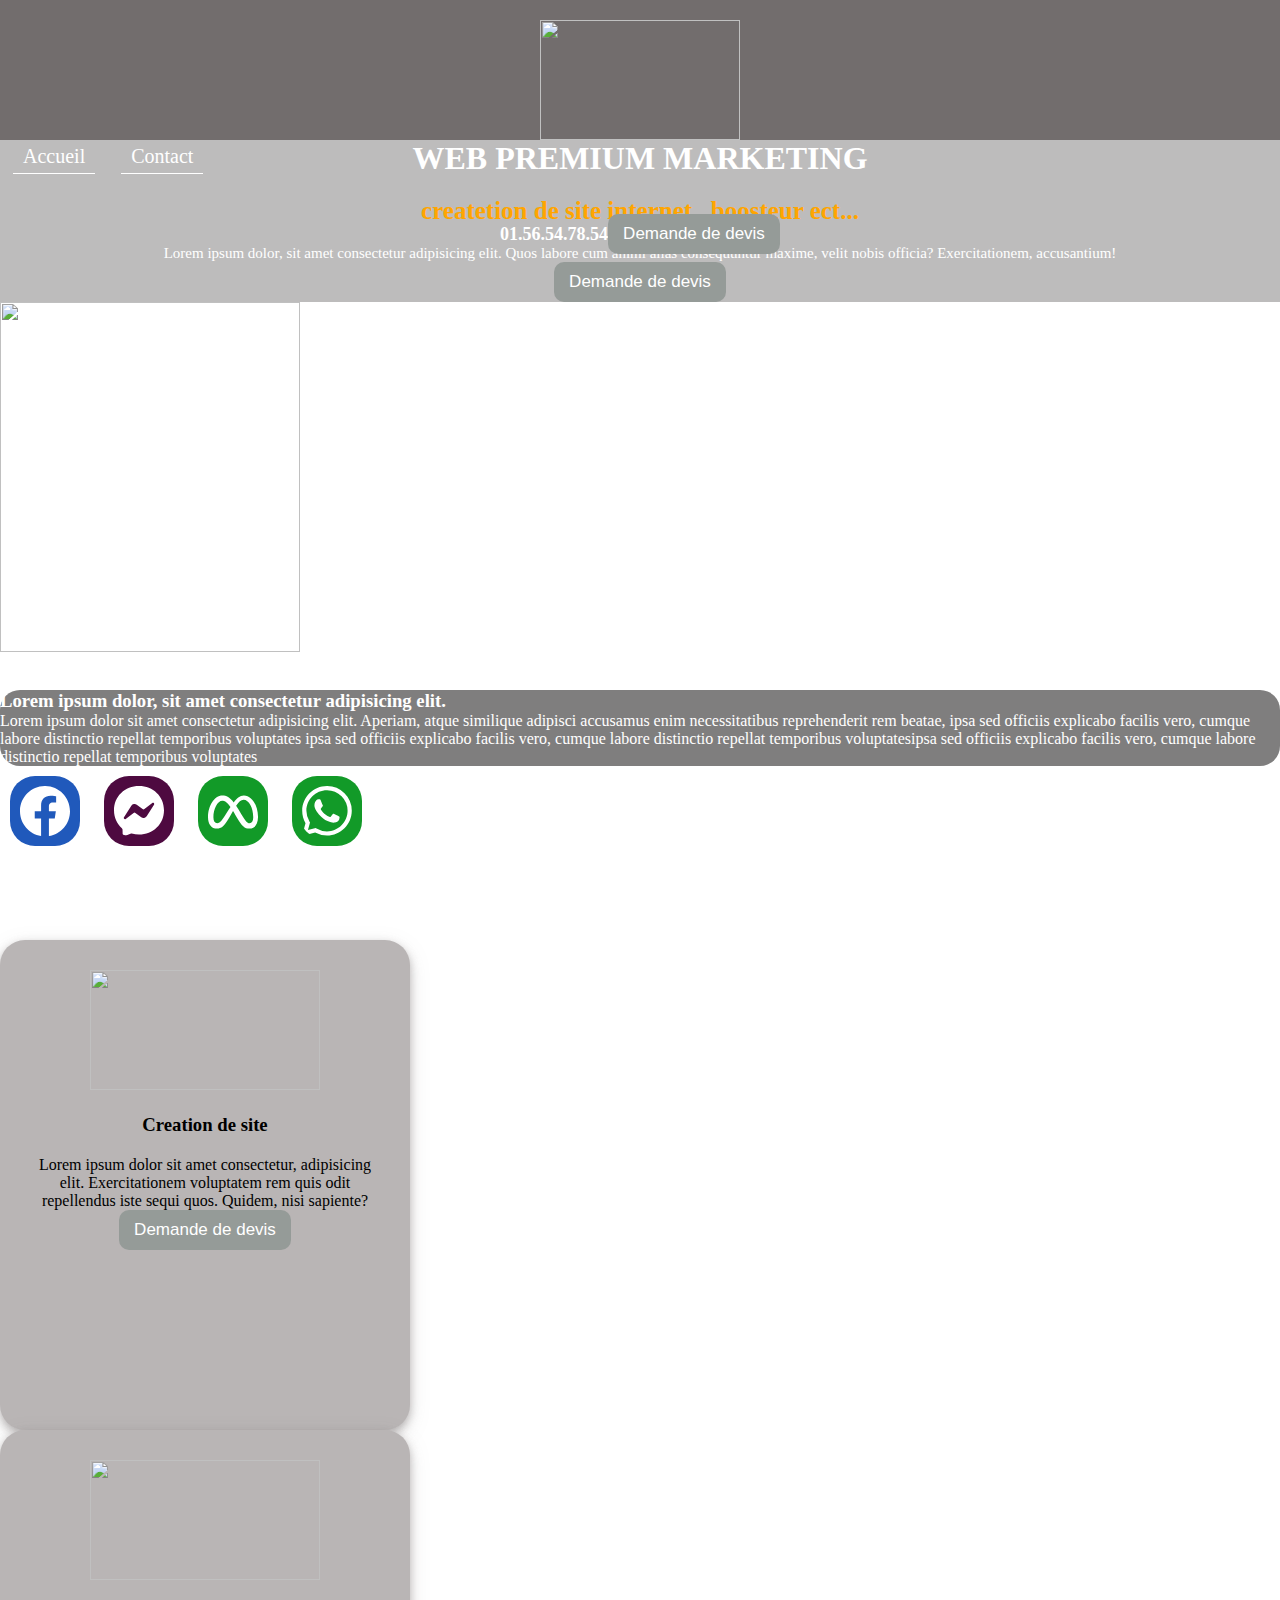
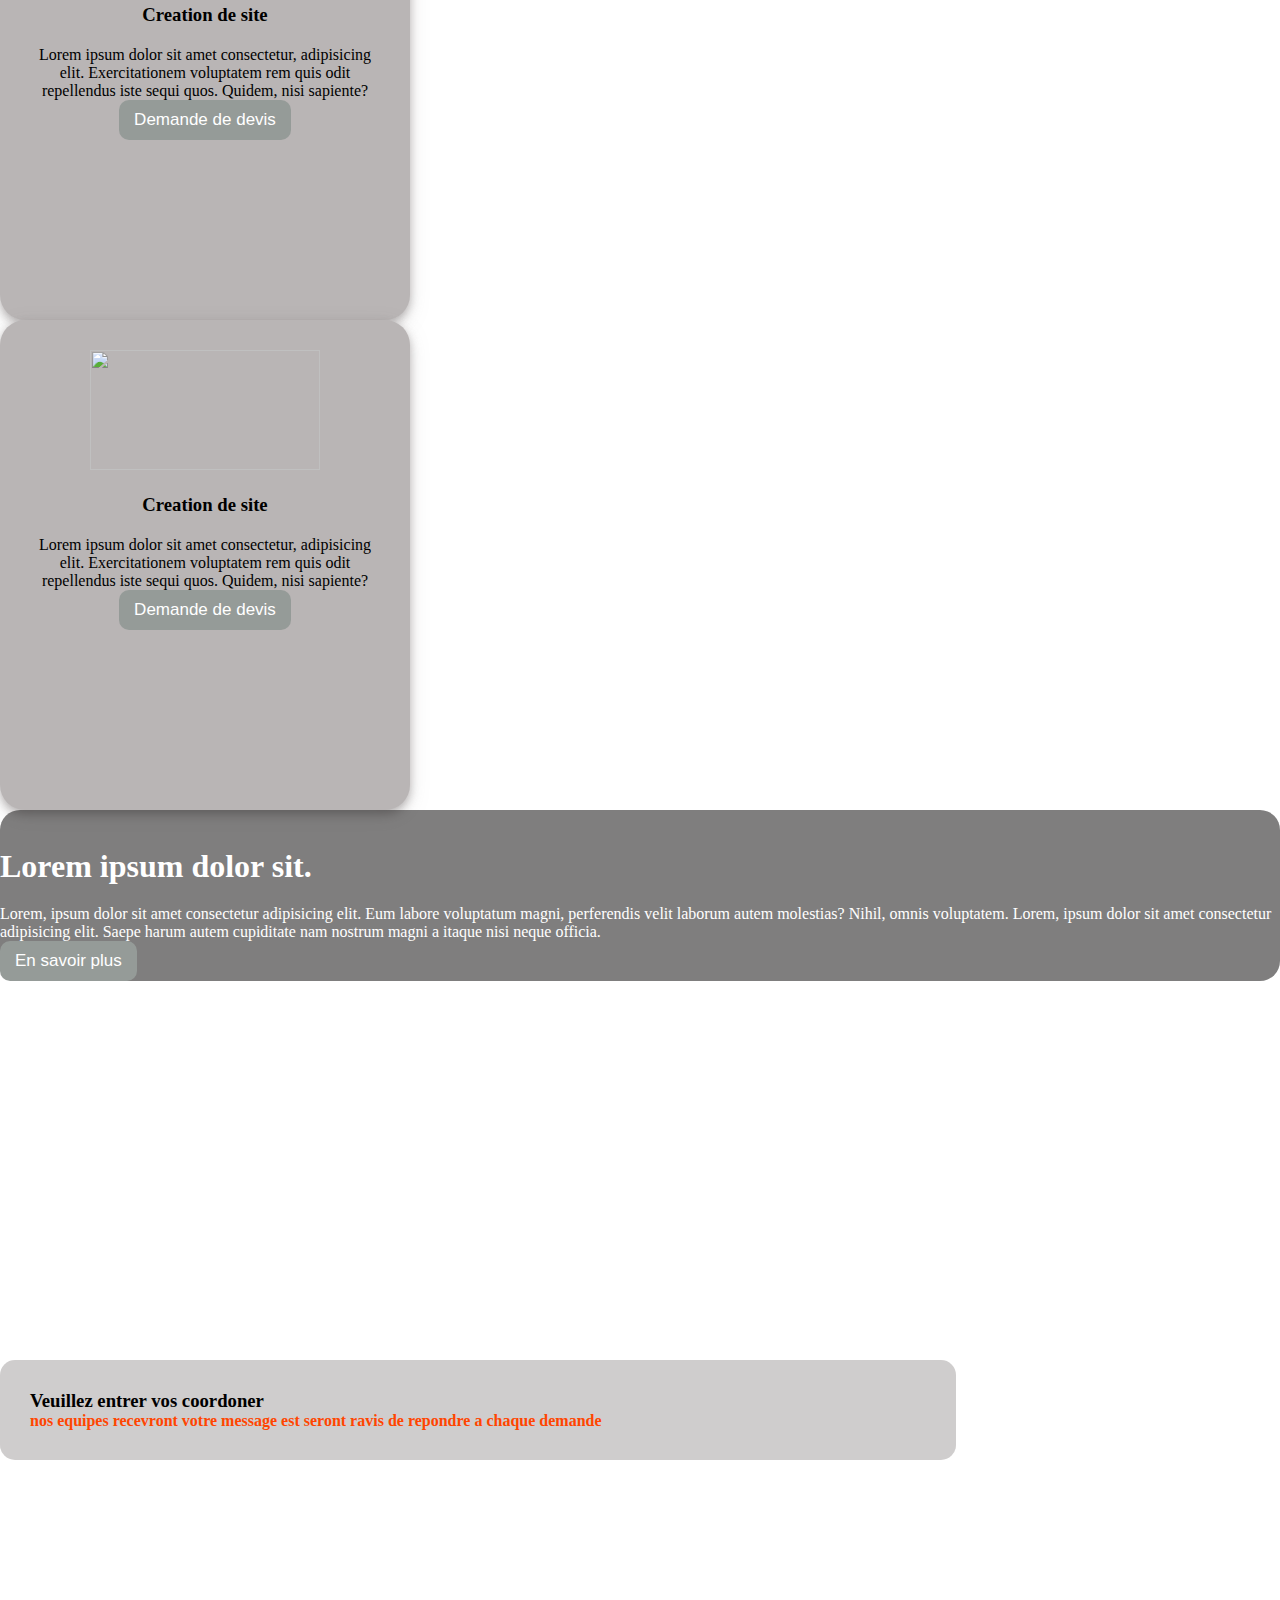
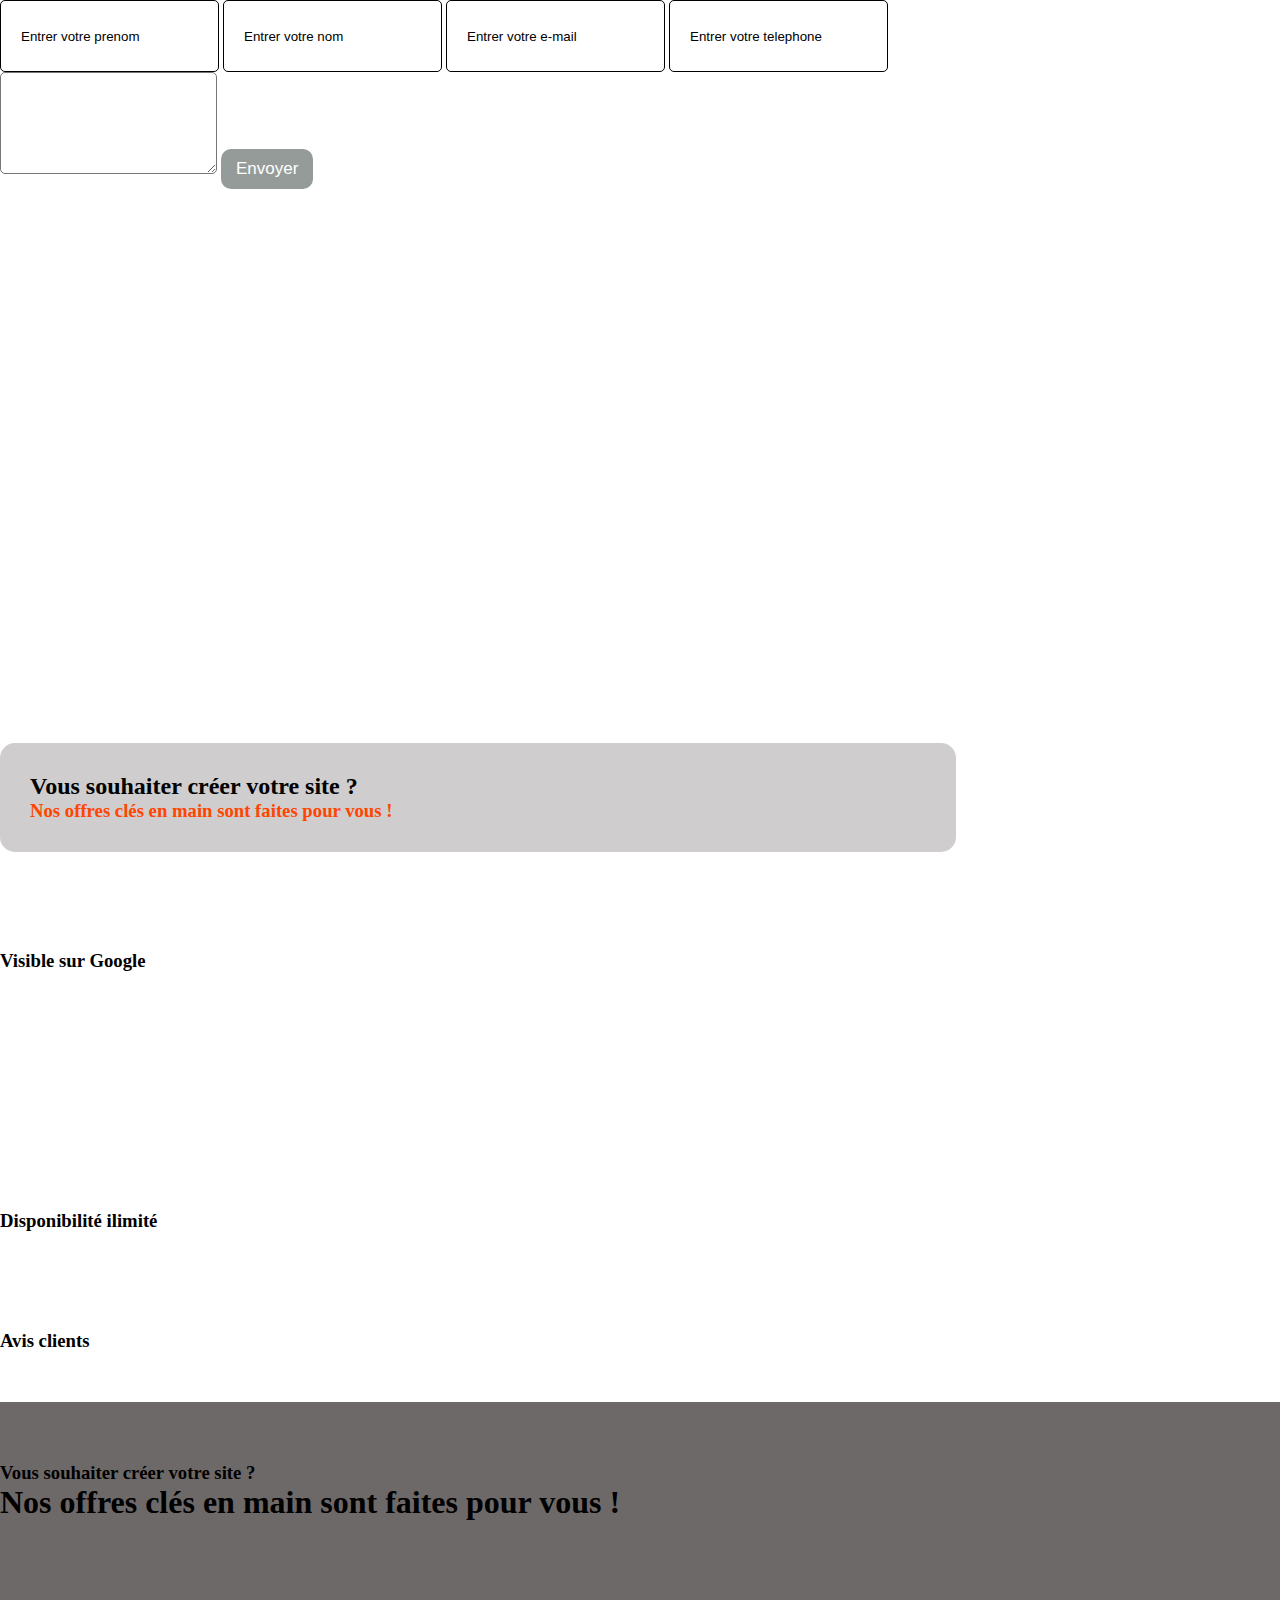
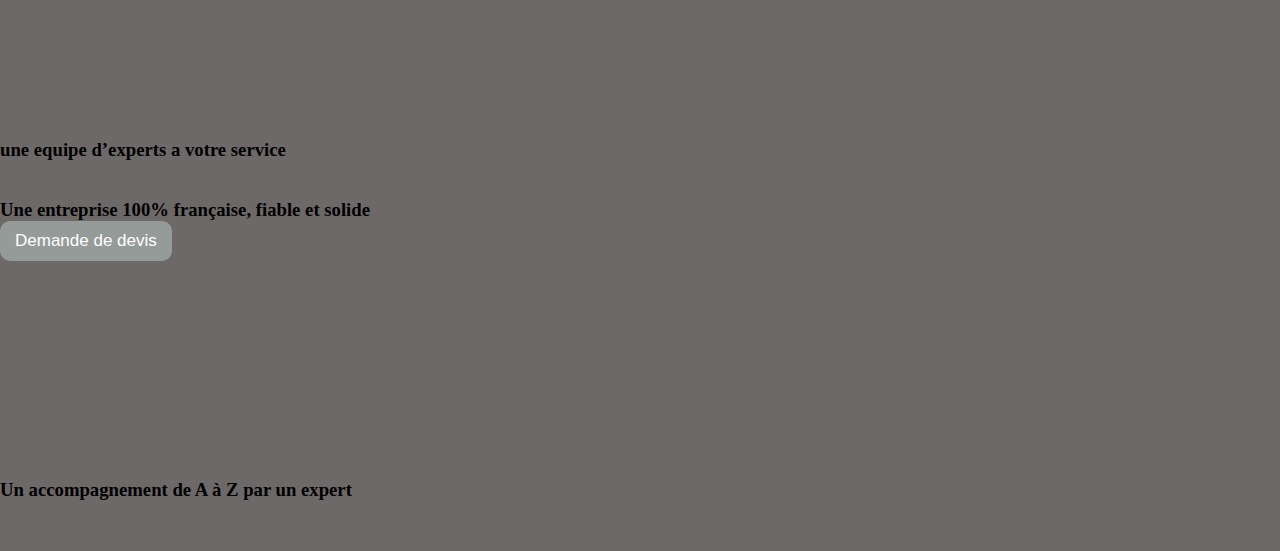
==== commit 29bf1d27: "New Commit" ====
--- a/public/index.html
+++ b/public/index.html
@@ -7,6 +7,8 @@
     <link href="https://cdn.jsdelivr.net/npm/bootstrap@5.3.2/dist/css/bootstrap.min.css" rel="stylesheet"
         integrity="sha384-T3c6CoIi6uLrA9TneNEoa7RxnatzjcDSCmG1MXxSR1GAsXEV/Dwwykc2MPK8M2HN" crossorigin="anonymous">
     <link rel="stylesheet" href="./index.css">
+    <link rel="icon" href="https://firebasestorage.googleapis.com/v0/b/test-captl-mkt.appspot.com/o/63ffd6e9805e0a07422ecab7-removebg-preview.png?alt=media&token=33bfa2b6-2381-46b0-b422-9fb6765aea8f" type="x-icon">
+
 </head>
 <body>
     <header class="  mx-auto  d-flex align-items-center container-fluid ">
@@ -20,8 +22,8 @@
         </div>
         <div class="col d-none d-md-none d-xl-flex justify-content-end align-items-center">
             <h3>01.56.54.78.54</h3>
-            <button onclick="window.location.href='http://127.0.0.1:5500/wpn/contact.html'"
-                class="m-4 button espace">Demande de devis</button>
+            <button onclick="window.location.href='https://test-captl-mkt.firebaseapp.com/contact.html'"
+            class="m-4 button espace">Demande de devis</button>
         </div>
         <div id="burger_btn"
             class="burger d-sm-flex d-md-none d-xl-none d-flex justify-content-end align-items-center col-5">
@@ -32,14 +34,14 @@
             </svg>
         </div>
     </header>
-    <div class="div d-flex  mx-auto justify-content-center px- align-items-center  container-fluid imm row">
+    <div class="div py-4 d-flex  mx-auto justify-content-center px- align-items-center  container-fluid imm row">
         <div class="col-xl-6 col-sm-10 box p-4">
             <h1 class="display-2 m-3 text-white text-center">WEB PREMIUM MARKETING</h1>
             <h3 class="espace m-1 text-center">createtion de site internet , boosteur ect...</h3>
             <p class="espace">Lorem ipsum dolor, sit amet consectetur adipisicing elit. Quos labore cum animi alias
                 consequuntur
                 maxime, velit nobis officia? Exercitationem, accusantium!</p>
-            <button onclick="window.location.href='http://127.0.0.1:5500/wpn/contact.html'"
+                <button onclick="window.location.href='https://test-captl-mkt.firebaseapp.com/contact.html'"
                 class="button espace">Demande de devis</button>
         </div>
         <div class=" col-6 d-block text-center d-xl-block">
@@ -94,7 +96,7 @@
                 <p class="espace">Lorem ipsum dolor sit amet consectetur, adipisicing elit. Exercitationem voluptatem
                     rem quis odit
                     repellendus iste sequi quos. Quidem, nisi sapiente?</p>
-                <button onclick="window.location.href='http://127.0.0.1:5500/wpn/contact.html'"
+                <button onclick="window.location.href='https://test-captl-mkt.firebaseapp.com/contact.html'"
                     class="button espace">Demande de devis</button>
             </div>
         </div>
@@ -105,7 +107,7 @@
                 <p class="espace">Lorem ipsum dolor sit amet consectetur, adipisicing elit. Exercitationem voluptatem
                     rem quis odit
                     repellendus iste sequi quos. Quidem, nisi sapiente?</p>
-                <button onclick="window.location.href='http://127.0.0.1:5500/wpn/contact.html'"
+                    <button onclick="window.location.href='https://test-captl-mkt.firebaseapp.com/contact.html'"
                     class="button espace">Demande de devis</button>
             </div>
         </div>
@@ -116,13 +118,13 @@
                 <p class="espace">Lorem ipsum dolor sit amet consectetur, adipisicing elit. Exercitationem voluptatem
                     rem quis odit
                     repellendus iste sequi quos. Quidem, nisi sapiente?</p>
-                <button onclick="window.location.href='http://127.0.0.1:5500/wpn/contact.html'"
+                    <button onclick="window.location.href='https://test-captl-mkt.firebaseapp.com/contact.html'"
                     class="button espace">Demande de devis</button>
             </div>
         </div>
     </div>
     <div class="div-4  mx-auto d-block d-xl-flex justify-content-center align-items-center container-fluid row">
-        <div class="a col-xl-7  py-4 col-sm-10 col-md-10 mx-auto d-block text-center mx-3 text-center">
+        <div class="a text-center col-xl-7  py-4 col-sm-10 col-md-10 mx-auto d-block text-center mx-3 text-center">
             <img src="" alt="">
             <h1 class="espace display-5">Lorem ipsum dolor sit.</h1>
             <p class="text-center espace">Lorem, ipsum dolor sit amet consectetur adipisicing elit. Eum labore
@@ -130,7 +132,7 @@
                 perferendis
                 velit laborum autem molestias? Nihil, omnis voluptatem. Lorem, ipsum dolor sit amet consectetur
                 adipisicing elit. Saepe harum autem cupiditate nam nostrum magni a itaque nisi neque officia.</p>
-            <button class=" button">En savoir plus</button>
+            <button  class=" button">En savoir plus</button>
         </div>
         <div class="col-12 col-xl-4 sky d-flex justify-content-center align-items-center image">
             <img class=" espace img-fluid" src="https://firebasestorage.googleapis.com/v0/b/test-captl-mkt.appspot.com/o/office-605503_1280-removebg-preview.png?alt=media&token=494e595b-95ba-48b2-bd99-3e4feffa76e3" alt="">
@@ -148,13 +150,17 @@
                 <div class=" col-xl-7 col-sm-10 col-md-10  d-block justify-content-center align-items-center lorem text-center">
                     <div class=" formulaire col-12 col-xl-10 col-12 col-sm-10 col-md-10  d-block ">
                         <form action="mailto:blellouche@gmail.com" method="post" enctype="text/plain">
-                        <input class="form col-11  my-1" placeholder="Entrer votre prenom " type="text">
-                        <input class="form col-11  my-1" placeholder="Entrer votre nom" type="text">
-                        <input class="form col-11  my-1" placeholder="Entrer votre e-mail" type="email">
-                        <input class="form col-11  my-1" placeholder="Entrer votre telephone " type="tel">
-                        <textarea class="form col-11  my-1"placeholder="Entrer votre message" name="" id="" cols="30" rows="4"></textarea>
-                        <button onclick="window.location.href='http://127.0.0.1:5500/wpn/contact.html'"
-                            class="button espace">Envoyer</button>
+                            <input class="form col-5 form-control   my-2" placeholder="Entrer votre prenom "
+                                type="text">
+                            <input class="form col-5 form-control  my-2" placeholder="Entrer votre nom" type="text">
+                            <input class="form col-10 form-control  my-2" placeholder="Entrer votre e-mail"
+                                type="email">
+                            <input class="form col-10 form-control my-2" placeholder="Entrer votre telephone "
+                                type="tel">
+                            <textarea class="form col-10 form-control mx-auto my-2" name="" id="" cols="20"
+                                rows="4"></textarea>
+                            <button onclick="window.location.href='http://127.0.0.1:5500/wpn/contact.html'"
+                                class="col-3 button espace">Envoyer</button>
                         </form>
                     </div>
                 </div>
@@ -211,7 +217,7 @@
             <div class=" col-12 espace text-center col-sm-12 col-md-6 my-auto col-lg col-xl-4 col-xxl-4 mx-auto">
                 <img class="img-fluid text-center" src="https://firebasestorage.googleapis.com/v0/b/test-captl-mkt.appspot.com/o/5.png?alt=media&token=0c176e64-d2d8-4df1-a279-2791b713c98c" alt="">
                 <h3 class="px-3  text-light">Une entreprise 100% française, fiable et solide    </h3>
-                <button onclick="window.location.href='http://127.0.0.1:5500/wpn/contact.html'"
+                <button onclick="window.location.href='https://test-captl-mkt.firebaseapp.com/contact.html'"
                 class="m-4 button espace2">Demande de devis</button>
             </div>
             <div class="pro_espace col-12 text-center col-sm-12 col-md-6 my-auto col-lg col-xl-4 col-xxl-4 mx-auto">
--- a/public/index.css
+++ b/public/index.css
@@ -115,6 +115,7 @@
     padding: 5px 15px;
     color: black;
 }
+
 header .col h3 {
     font-size: 18px;
     color: white;
@@ -265,7 +266,7 @@
 .div-5 .container {
     padding: 110px 0 50px 0;
     min-height: 350px;
-width: 70%;
+    width: 70%;
 }
 
 .div-5 .formulaire {
@@ -283,8 +284,7 @@
     border-radius: 5px;
     background-color: rgba(255, 255, 255, 0.611);
     outline: none;
-    border: 1px solid #000000;
-    padding: 15px;
+    padding: 20px;
 
 }
 
@@ -337,7 +337,8 @@
     background-color: rgba(105, 99, 99, 0.963);
     padding-bottom: 50px;
 }
-footer{
+
+footer {
     min-height: 300px;
 }
 
@@ -403,4 +404,37 @@
         padding: 5px;
 
     }
+
+    .div {
+        background: url("https://firebasestorage.googleapis.com/v0/b/test-captl-mkt.appspot.com/o/technology-785742_1920.jpg?alt=media&token=6ef599bc-fc66-47e3-bca9-9fc01fb05c22")no-repeat;
+
+    }
+
+    .div-2 {
+        background: url("https://firebasestorage.googleapis.com/v0/b/test-captl-mkt.appspot.com/o/fractal-1405730_1920.jpg?alt=media&token=ada6892f-3a46-4f04-967a-b5a837c179b1") no-repeat;
+
+    }
+
+    .div-3 {
+        background: url("https://firebasestorage.googleapis.com/v0/b/test-captl-mkt.appspot.com/o/fractal-1405730_1920.jpg?alt=media&token=ada6892f-3a46-4f04-967a-b5a837c179b1") no-repeat;
+
+    }
+
+    .div-4 {
+        background: url("https://firebasestorage.googleapis.com/v0/b/test-captl-mkt.appspot.com/o/fractal-1405730_1920.jpg?alt=media&token=ada6892f-3a46-4f04-967a-b5a837c179b1") no-repeat;
+
+    }
+
+    .div-5 {
+        background: url("https://firebasestorage.googleapis.com/v0/b/test-captl-mkt.appspot.com/o/fractal-1405730_1920.jpg?alt=media&token=ada6892f-3a46-4f04-967a-b5a837c179b1") no-repeat;
+
+    }
+
+    .div-6 {
+        background: url("https://firebasestorage.googleapis.com/v0/b/test-captl-mkt.appspot.com/o/technology-785742_1920.jpg?alt=media&token=6ef599bc-fc66-47e3-bca9-9fc01fb05c22")no-repeat center;
+
+    }
+
+
+
 }